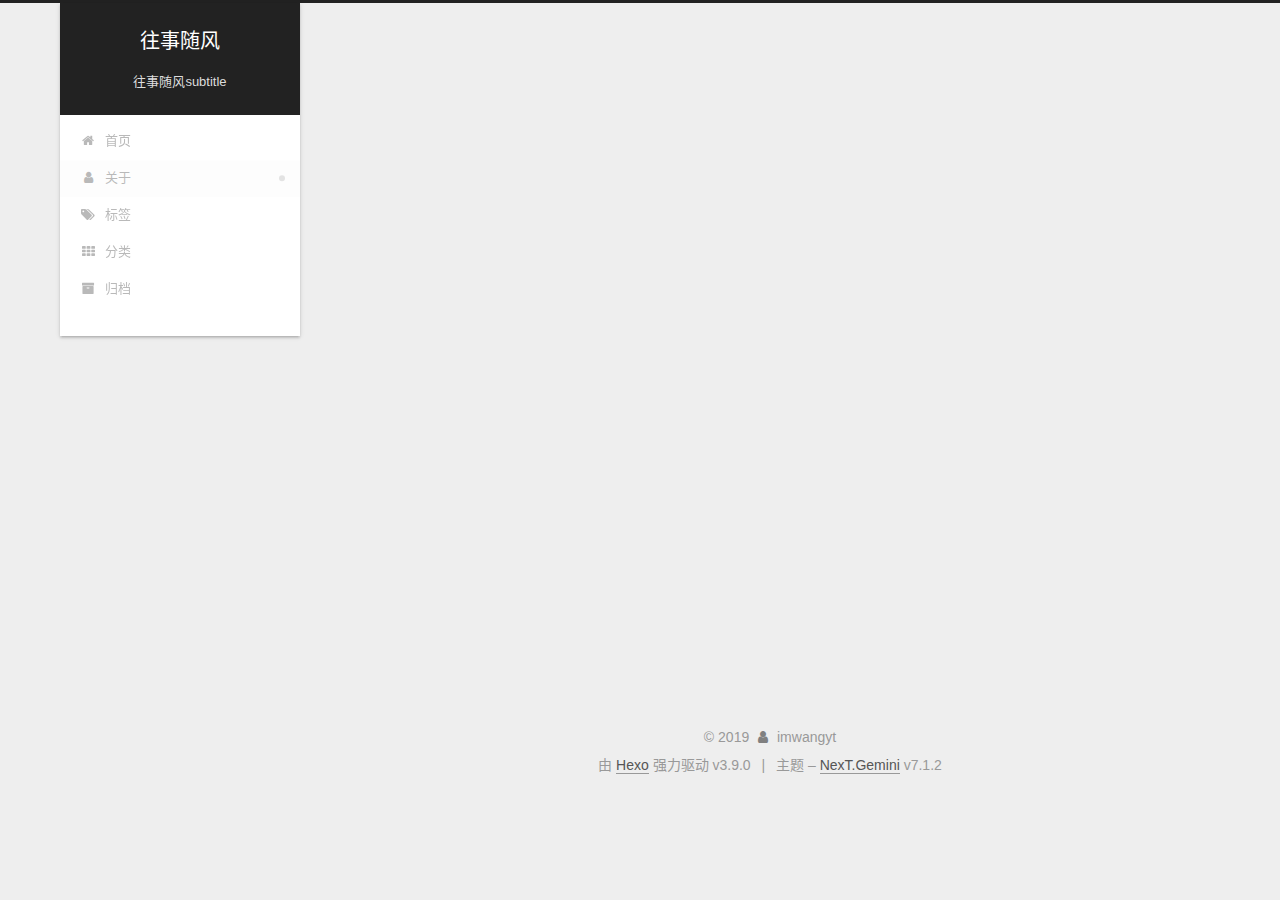
==== about/index.html @ eb9a373a "Site updated: 2019-06-21 23:38:44" ====
<!DOCTYPE html>












  


<html class="theme-next gemini use-motion" lang="zh-CN">
<head><meta name="generator" content="Hexo 3.9.0">
  <meta charset="UTF-8">
<meta http-equiv="X-UA-Compatible" content="IE=edge">
<meta name="viewport" content="width=device-width, initial-scale=1, maximum-scale=2">
<meta name="theme-color" content="#222">






















<link rel="stylesheet" href="/lib/font-awesome/css/font-awesome.min.css?v=4.7.0">

<link rel="stylesheet" href="/css/main.css?v=7.1.2">


  <link rel="apple-touch-icon" sizes="180x180" href="/images/apple-touch-icon-next.png?v=7.1.2">


  <link rel="icon" type="image/png" sizes="32x32" href="/images/favicon-32x32-next.png?v=7.1.2">


  <link rel="icon" type="image/png" sizes="16x16" href="/images/favicon-16x16-next.png?v=7.1.2">


  <link rel="mask-icon" href="/images/logo.svg?v=7.1.2" color="#222">







<script id="hexo.configurations">
  var NexT = window.NexT || {};
  var CONFIG = {
    root: '/',
    scheme: 'Gemini',
    version: '7.1.2',
    sidebar: {"position":"left","display":"post","offset":12,"onmobile":false,"dimmer":false},
    back2top: true,
    back2top_sidebar: false,
    fancybox: false,
    fastclick: false,
    lazyload: false,
    tabs: true,
    motion: {"enable":true,"async":false,"transition":{"post_block":"fadeIn","post_header":"slideDownIn","post_body":"slideDownIn","coll_header":"slideLeftIn","sidebar":"slideUpIn"}},
    algolia: {
      applicationID: '',
      apiKey: '',
      indexName: '',
      hits: {"per_page":10},
      labels: {"input_placeholder":"Search for Posts","hits_empty":"We didn't find any results for the search: ${query}","hits_stats":"${hits} results found in ${time} ms"}
    }
  };
</script>


  




  <meta name="description" content="往事随风description">
<meta name="keywords" content="往事随风keywords">
<meta property="og:type" content="website">
<meta property="og:title" content="about">
<meta property="og:url" content="https://imwangyt.github.io/about/index.html">
<meta property="og:site_name" content="往事随风">
<meta property="og:description" content="往事随风description">
<meta property="og:locale" content="zh-CN">
<meta property="og:updated_time" content="2019-06-21T15:18:09.713Z">
<meta name="twitter:card" content="summary">
<meta name="twitter:title" content="about">
<meta name="twitter:description" content="往事随风description">





  
  
  <link rel="canonical" href="https://imwangyt.github.io/about/">



<script id="page.configurations">
  CONFIG.page = {
    sidebar: "",
  };
</script>

  <title>about | 往事随风</title>
  












  <noscript>
  <style>
  .use-motion .motion-element,
  .use-motion .brand,
  .use-motion .menu-item,
  .sidebar-inner,
  .use-motion .post-block,
  .use-motion .pagination,
  .use-motion .comments,
  .use-motion .post-header,
  .use-motion .post-body,
  .use-motion .collection-title { opacity: initial; }

  .use-motion .logo,
  .use-motion .site-title,
  .use-motion .site-subtitle {
    opacity: initial;
    top: initial;
  }

  .use-motion .logo-line-before i { left: initial; }
  .use-motion .logo-line-after i { right: initial; }
  </style>
</noscript>

</head>

<body itemscope itemtype="http://schema.org/WebPage" lang="zh-CN">

  
  
    
  

  <div class="container sidebar-position-left page-post-detail">
    <div class="headband"></div>

    <header id="header" class="header" itemscope itemtype="http://schema.org/WPHeader">
      <div class="header-inner"><div class="site-brand-wrapper">
  <div class="site-meta">
    

    <div class="custom-logo-site-title">
      <a href="/" class="brand" rel="start">
        <span class="logo-line-before"><i></i></span>
        <span class="site-title">往事随风</span>
        <span class="logo-line-after"><i></i></span>
      </a>
    </div>
    
      
        <p class="site-subtitle">往事随风subtitle</p>
      
    
    
  </div>

  <div class="site-nav-toggle">
    <button aria-label="切换导航栏">
      <span class="btn-bar"></span>
      <span class="btn-bar"></span>
      <span class="btn-bar"></span>
    </button>
  </div>
</div>



<nav class="site-nav">
  
    <ul id="menu" class="menu">
      
        
        
        
          
          <li class="menu-item menu-item-home">

    
    
    
      
    

    

    <a href="/" rel="section"><i class="menu-item-icon fa fa-fw fa-home"></i> <br>首页</a>

  </li>
        
        
        
          
          <li class="menu-item menu-item-about menu-item-active">

    
    
    
      
    

    

    <a href="/about/" rel="section"><i class="menu-item-icon fa fa-fw fa-user"></i> <br>关于</a>

  </li>
        
        
        
          
          <li class="menu-item menu-item-tags">

    
    
    
      
    

    

    <a href="/tags/" rel="section"><i class="menu-item-icon fa fa-fw fa-tags"></i> <br>标签</a>

  </li>
        
        
        
          
          <li class="menu-item menu-item-categories">

    
    
    
      
    

    

    <a href="/categories/" rel="section"><i class="menu-item-icon fa fa-fw fa-th"></i> <br>分类</a>

  </li>
        
        
        
          
          <li class="menu-item menu-item-archives">

    
    
    
      
    

    

    <a href="/archives/" rel="section"><i class="menu-item-icon fa fa-fw fa-archive"></i> <br>归档</a>

  </li>

      
      
    </ul>
  

  

  
</nav>



  



</div>
    </header>

    


    <main id="main" class="main">
      <div class="main-inner">
        <div class="content-wrap">
          
            

    
    
      
      
    
      
      
    
      
      
    
      
      
    
      
      
    
    

  


          
          <div id="content" class="content">
            

  <div id="posts" class="posts-expand">
    
    
    
    <div class="post-block page">
      <header class="post-header">

<h1 class="post-title" itemprop="name headline">about

</h1>

<div class="post-meta">
  
  



</div>

</header>

      
      
      
      <div class="post-body">
        
        
          
        
      </div>
      
      
      
    </div>
    



    
    
    
  </div>


          </div>
          

  



        </div>
        
          
  
  <div class="sidebar-toggle">
    <div class="sidebar-toggle-line-wrap">
      <span class="sidebar-toggle-line sidebar-toggle-line-first"></span>
      <span class="sidebar-toggle-line sidebar-toggle-line-middle"></span>
      <span class="sidebar-toggle-line sidebar-toggle-line-last"></span>
    </div>
  </div>

  <aside id="sidebar" class="sidebar">
    <div class="sidebar-inner">

      

      

      <div class="site-overview-wrap sidebar-panel sidebar-panel-active">
        <div class="site-overview">
          <div class="site-author motion-element" itemprop="author" itemscope itemtype="http://schema.org/Person">
            
              <p class="site-author-name" itemprop="name">imwangyt</p>
              <div class="site-description motion-element" itemprop="description">往事随风description</div>
          </div>

          
            <nav class="site-state motion-element">
              
                <div class="site-state-item site-state-posts">
                
                  <a href="/archives/">
                
                    <span class="site-state-item-count">1</span>
                    <span class="site-state-item-name">日志</span>
                  </a>
                </div>
              

              
                
                
                <div class="site-state-item site-state-categories">
                  
                    
                      <a href="/categories/">
                    
                  
                    
                    
                      
                    
                    <span class="site-state-item-count">1</span>
                    <span class="site-state-item-name">分类</span>
                  </a>
                </div>
              

              
                
                
                <div class="site-state-item site-state-tags">
                  
                    
                      <a href="/tags/">
                    
                  
                    
                    
                      
                    
                    <span class="site-state-item-count">1</span>
                    <span class="site-state-item-name">标签</span>
                  </a>
                </div>
              
            </nav>
          

          

          

          

          

          
          

          
            
          
          

        </div>
      </div>

      

      

    </div>
  </aside>
  


        
      </div>
    </main>

    <footer id="footer" class="footer">
      <div class="footer-inner">
        <div class="copyright">&copy; <span itemprop="copyrightYear">2019</span>
  <span class="with-love" id="animate">
    <i class="fa fa-user"></i>
  </span>
  <span class="author" itemprop="copyrightHolder">imwangyt</span>

  

  
</div>


  <div class="powered-by">由 <a href="https://hexo.io" class="theme-link" rel="noopener" target="_blank">Hexo</a> 强力驱动 v3.9.0</div>



  <span class="post-meta-divider">|</span>



  <div class="theme-info">主题 – <a href="https://theme-next.org" class="theme-link" rel="noopener" target="_blank">NexT.Gemini</a> v7.1.2</div>




        








        
      </div>
    </footer>

    
      <div class="back-to-top">
        <i class="fa fa-arrow-up"></i>
        
      </div>
    

    

    

    
  </div>

  

<script>
  if (Object.prototype.toString.call(window.Promise) !== '[object Function]') {
    window.Promise = null;
  }
</script>


























  
  <script src="/lib/jquery/index.js?v=3.4.1"></script>

  
  <script src="/lib/velocity/velocity.min.js?v=1.2.1"></script>

  
  <script src="/lib/velocity/velocity.ui.min.js?v=1.2.1"></script>


  


  <script src="/js/utils.js?v=7.1.2"></script>

  <script src="/js/motion.js?v=7.1.2"></script>



  
  


  <script src="/js/affix.js?v=7.1.2"></script>

  <script src="/js/schemes/pisces.js?v=7.1.2"></script>




  
  <script src="/js/scrollspy.js?v=7.1.2"></script>
<script src="/js/post-details.js?v=7.1.2"></script>



  


  <script src="/js/next-boot.js?v=7.1.2"></script>


  

  

  

  


  


  




  

  

  

  

  

  

  

  

  

  

  

  

  

  

</body>
</html>
---- css/main.css ----
/* normalize.css v8.0.1 | MIT License | github.com/necolas/normalize.css */
html {
  line-height: 1.15; /* 1 */
  -webkit-text-size-adjust: 100%; /* 2 */
}
body {
  margin: 0;
}
main {
  display: block;
}
h1 {
  font-size: 2em;
  margin: 0.67em 0;
}
hr {
  box-sizing: content-box; /* 1 */
  height: 0; /* 1 */
  overflow: visible; /* 2 */
}
pre {
  font-family: monospace, monospace; /* 1 */
  font-size: 1em; /* 2 */
}
a {
  background-color: transparent;
}
abbr[title] {
  border-bottom: none; /* 1 */
  text-decoration: underline; /* 2 */
  text-decoration: underline dotted; /* 2 */
}
b,
strong {
  font-weight: bolder;
}
code,
kbd,
samp {
  font-family: monospace, monospace; /* 1 */
  font-size: 1em; /* 2 */
}
small {
  font-size: 80%;
}
sub,
sup {
  font-size: 75%;
  line-height: 0;
  position: relative;
  vertical-align: baseline;
}
sub {
  bottom: -0.25em;
}
sup {
  top: -0.5em;
}
img {
  border-style: none;
}
button,
input,
optgroup,
select,
textarea {
  font-family: inherit; /* 1 */
  font-size: 100%; /* 1 */
  line-height: 1.15; /* 1 */
  margin: 0; /* 2 */
}
button,
input {
/* 1 */
  overflow: visible;
}
button,
select {
/* 1 */
  text-transform: none;
}
button,
[type="button"],
[type="reset"],
[type="submit"] {
  -webkit-appearance: button;
}
button::-moz-focus-inner,
[type="button"]::-moz-focus-inner,
[type="reset"]::-moz-focus-inner,
[type="submit"]::-moz-focus-inner {
  border-style: none;
  padding: 0;
}
button:-moz-focusring,
[type="button"]:-moz-focusring,
[type="reset"]:-moz-focusring,
[type="submit"]:-moz-focusring {
  outline: 1px dotted ButtonText;
}
fieldset {
  padding: 0.35em 0.75em 0.625em;
}
legend {
  box-sizing: border-box; /* 1 */
  color: inherit; /* 2 */
  display: table; /* 1 */
  max-width: 100%; /* 1 */
  padding: 0; /* 3 */
  white-space: normal; /* 1 */
}
progress {
  vertical-align: baseline;
}
textarea {
  overflow: auto;
}
[type="checkbox"],
[type="radio"] {
  box-sizing: border-box; /* 1 */
  padding: 0; /* 2 */
}
[type="number"]::-webkit-inner-spin-button,
[type="number"]::-webkit-outer-spin-button {
  height: auto;
}
[type="search"] {
  -webkit-appearance: textfield; /* 1 */
  outline-offset: -2px; /* 2 */
}
[type="search"]::-webkit-search-decoration {
  -webkit-appearance: none;
}
::-webkit-file-upload-button {
  -webkit-appearance: button; /* 1 */
  font: inherit; /* 2 */
}
details {
  display: block;
}
summary {
  display: list-item;
}
template {
  display: none;
}
[hidden] {
  display: none;
}
::selection {
  background: #262a30;
  color: #fff;
}
body {
  position: relative;
  font-family: 'Lato', "PingFang SC", "Microsoft YaHei", sans-serif;
  font-size: 14px;
  line-height: 2;
  color: #555;
  background: #eee;
}
@media (max-width: 991px) {
  body {
    padding-right: 0 !important;
  }
}
@media (min-width: 1200px) {
  body {
    font-size: 16px;
  }
}
h1,
h2,
h3,
h4,
h5,
h6 {
  margin: 20px 0 15px;
  padding: 0;
  font-weight: bold;
  line-height: 1.5;
  font-family: 'Lato', "PingFang SC", "Microsoft YaHei", sans-serif;
}
h1 {
  font-size: 22px;
}
h1 code {
  font-size: 1em;
}
@media (max-width: 767px) {
  h1 {
    font-size: 18px;
  }
  h1 code {
    font-size: 1em;
  }
}
h2 {
  font-size: 20px;
}
h2 code {
  font-size: 1em;
}
@media (max-width: 767px) {
  h2 {
    font-size: 16px;
  }
  h2 code {
    font-size: 1em;
  }
}
h3 {
  font-size: 18px;
}
h3 code {
  font-size: 1em;
}
@media (max-width: 767px) {
  h3 {
    font-size: 14px;
  }
  h3 code {
    font-size: 1em;
  }
}
h4 {
  font-size: 16px;
}
h4 code {
  font-size: 1em;
}
@media (max-width: 767px) {
  h4 {
    font-size: 12px;
  }
  h4 code {
    font-size: 1em;
  }
}
h5 {
  font-size: 14px;
}
h5 code {
  font-size: 1em;
}
@media (max-width: 767px) {
  h5 {
    font-size: 10px;
  }
  h5 code {
    font-size: 1em;
  }
}
h6 {
  font-size: 12px;
}
h6 code {
  font-size: 1em;
}
@media (max-width: 767px) {
  h6 {
    font-size: 8px;
  }
  h6 code {
    font-size: 1em;
  }
}
p {
  margin: 0 0 20px 0;
}
a,
span.exturl {
  overflow-wrap: break-word;
  word-wrap: break-word;
  background-color: transparent;
  color: #555;
  text-decoration: none;
  outline: none;
  border-bottom: 1px solid #999;
  cursor: pointer;
}
a:hover,
span.exturl:hover {
  color: #222;
  border-bottom-color: #222;
}
video {
  max-width: 100%;
  display: block;
  margin-left: auto;
  margin-right: auto;
}
img {
  display: block;
  margin: auto;
  max-width: 100%;
  height: auto;
}
hr {
  margin: 40px 0;
  height: 3px;
  border: none;
  background-color: #ddd;
  background-image: repeating-linear-gradient(-45deg, #fff, #fff 4px, transparent 4px, transparent 8px);
}
blockquote {
  margin: 0;
  padding: 0 15px;
  color: #666;
  border-left: 4px solid #ddd;
}
blockquote cite::before {
  content: "-";
  padding: 0 5px;
}
dt {
  font-weight: 700;
}
dd {
  margin: 0;
  padding: 0;
}
kbd {
  border: 1px solid #ccc;
  border-radius: 0.2em;
  box-shadow: 0.1em 0.1em 0.2em rgba(0,0,0,0.1);
  background-color: #f9f9f9;
  font-family: inherit;
  background-image: linear-gradient(top, #eee, #fff, #eee);
  padding: 0.1em 0.3em;
  white-space: nowrap;
}
.text-left {
  text-align: left;
}
.text-center {
  text-align: center;
}
.text-right {
  text-align: right;
}
.text-justify {
  text-align: justify;
}
.text-nowrap {
  white-space: nowrap;
}
.text-lowercase {
  text-transform: lowercase;
}
.text-uppercase {
  text-transform: uppercase;
}
.text-capitalize {
  text-transform: capitalize;
}
.center-block {
  display: block;
  margin-left: auto;
  margin-right: auto;
}
.clearfix:before,
.clearfix:after {
  content: " ";
  display: table;
}
.clearfix:after {
  clear: both;
}
.pullquote {
  width: 45%;
}
.pullquote.left {
  float: left;
  margin-left: 5px;
  margin-right: 10px;
}
.pullquote.right {
  float: right;
  margin-left: 10px;
  margin-right: 5px;
}
.affix {
  position: fixed;
}
.translation {
  margin-top: -20px;
  font-size: 14px;
  color: #999;
}
.scrollbar-measure {
  width: 100px;
  height: 100px;
  overflow: scroll;
  position: absolute;
  top: -9999px;
}
.use-motion .motion-element {
  opacity: 0;
}
.table-container {
  margin: 20px 0;
  overflow: auto;
  -webkit-overflow-scrolling: touch;
}
.highlight .table-container {
  margin: 0px;
}
table {
  width: 100%;
  border-collapse: collapse;
  border-spacing: 0;
  font-size: 14px;
}
table > tbody > tr:nth-of-type(odd) {
  background-color: #f9f9f9;
}
table > tbody > tr:hover {
  background-color: #f5f5f5;
}
caption,
th,
td {
  padding: 8px;
  text-align: left;
  vertical-align: middle;
  font-weight: normal;
}
th,
td {
  border: 1px solid #ddd;
  border-bottom: 3px solid #ddd;
}
th {
  padding-bottom: 10px;
  font-weight: 700;
}
td {
  border-bottom-width: 1px;
}
html,
body {
  height: 100%;
}
.container {
  position: relative;
}
.header-inner {
  margin: 0 auto;
  padding: 100px 0 70px;
  width: calc(100% - 20px);
}
@media (min-width: 1200px) {
  .container .header-inner {
    width: 1160px;
  }
}
@media (min-width: 1600px) {
  .container .header-inner {
    width: 73%;
  }
}
.main-inner {
  margin: 0 auto;
  width: calc(100% - 20px);
}
@media (min-width: 1200px) {
  .container .main-inner {
    width: 1160px;
  }
}
@media (min-width: 1600px) {
  .container .main-inner {
    width: 73%;
  }
}
.footer {
  padding: 20px 0;
}
.footer-inner {
  box-sizing: border-box;
  margin: 0px auto;
  width: calc(100% - 20px);
}
@media (min-width: 1200px) {
  .container .footer-inner {
    width: 1160px;
  }
}
@media (min-width: 1600px) {
  .container .footer-inner {
    width: 73%;
  }
}
pre,
.highlight {
  overflow: auto;
  margin: 20px 0;
  padding: 0;
  font-size: 14px;
  color: #4d4d4c;
  background: #f7f7f7;
  line-height: 1.6;
}
pre,
code {
  font-family: consolas, Menlo, "PingFang SC", "Microsoft YaHei", monospace;
}
code {
  overflow-wrap: break-word;
  word-wrap: break-word;
  padding: 2px 4px;
  color: #555;
  background: #eee;
  border-radius: 3px;
  font-size: 14px;
}
pre {
  padding: 10px;
}
pre code {
  padding: 0;
  color: #4d4d4c;
  background: none;
  text-shadow: none;
}
.highlight {
  border-radius: 1px;
}
.highlight pre {
  border: none;
  margin: 0;
  padding: 10px 0;
}
.highlight table {
  margin: 0;
  width: auto;
  border: none;
}
.highlight td {
  border: none;
  padding: 0;
}
.highlight figcaption {
  font-size: 1em;
  color: #4d4d4c;
  line-height: 1em;
  margin-bottom: 1em;
  margin: 0em;
  padding: 0.5em;
  background: #eee;
  border-bottom: 1px solid #e9e9e9;
}
.highlight figcaption:before,
.highlight figcaption:after {
  content: " ";
  display: table;
}
.highlight figcaption:after {
  clear: both;
}
.highlight figcaption a {
  float: right;
  color: #4d4d4c;
}
.highlight figcaption a:hover {
  border-bottom-color: #4d4d4c;
}
.highlight .gutter pre {
  padding-left: 10px;
  padding-right: 10px;
  color: #869194;
  text-align: right;
  background-color: #eff2f3;
}
.highlight .code pre {
  width: 100%;
  padding-left: 10px;
  padding-right: 10px;
  background-color: #f7f7f7;
}
.highlight .line {
  height: 20px;
}
.gutter {
  -webkit-user-select: none;
  -moz-user-select: none;
  -ms-user-select: none;
  user-select: none;
}
.gist table {
  width: auto;
}
.gist table td {
  border: none;
}
pre .deletion {
  background: #fdd;
}
pre .addition {
  background: #dfd;
}
pre .meta {
  color: #8959a8;
}
pre .comment {
  color: #8e908c;
}
pre .variable,
pre .attribute,
pre .tag,
pre .name,
pre .regexp,
pre .ruby .constant,
pre .xml .tag .title,
pre .xml .pi,
pre .xml .doctype,
pre .html .doctype,
pre .css .id,
pre .css .class,
pre .css .pseudo {
  color: #c82829;
}
pre .number,
pre .preprocessor,
pre .built_in,
pre .builtin-name,
pre .literal,
pre .params,
pre .constant,
pre .command {
  color: #f5871f;
}
pre .ruby .class .title,
pre .css .rules .attribute,
pre .string,
pre .symbol,
pre .value,
pre .inheritance,
pre .header,
pre .ruby .symbol,
pre .xml .cdata,
pre .special,
pre .formula {
  color: #718c00;
}
pre .title,
pre .css .hexcolor {
  color: #3e999f;
}
pre .function,
pre .python .decorator,
pre .python .title,
pre .ruby .function .title,
pre .ruby .title .keyword,
pre .perl .sub,
pre .javascript .title,
pre .coffeescript .title {
  color: #4271ae;
}
pre .keyword,
pre .javascript .function {
  color: #8959a8;
}
.posts-expand .post-body img.full-image {
  border: none;
}
.blockquote-center,
.page-home .post-type-quote blockquote,
.page-post-detail .post-type-quote blockquote {
  position: relative;
  margin: 40px 0;
  padding: 0;
  border-left: none;
  text-align: center;
}
.blockquote-center::before,
.page-home .post-type-quote blockquote::before,
.page-post-detail .post-type-quote blockquote::before,
.blockquote-center::after,
.page-home .post-type-quote blockquote::after,
.page-post-detail .post-type-quote blockquote::after {
  position: absolute;
  content: ' ';
  display: block;
  width: 100%;
  height: 24px;
  opacity: 0.2;
  background-repeat: no-repeat;
  background-position: 0 -6px;
  background-size: 22px 22px;
}
.blockquote-center::before,
.page-home .post-type-quote blockquote::before,
.page-post-detail .post-type-quote blockquote::before {
  top: -20px;
  background-image: url("../images/quote-l.svg");
  border-top: 1px solid #ccc;
}
.blockquote-center::after,
.page-home .post-type-quote blockquote::after,
.page-post-detail .post-type-quote blockquote::after {
  bottom: -20px;
  background-image: url("../images/quote-r.svg");
  border-bottom: 1px solid #ccc;
  background-position: 100% 8px;
}
.blockquote-center p,
.page-home .post-type-quote blockquote p,
.page-post-detail .post-type-quote blockquote p,
.blockquote-center div,
.page-home .post-type-quote blockquote div,
.page-post-detail .post-type-quote blockquote div {
  text-align: center;
}
.post .post-body .group-picture img {
  box-sizing: border-box;
  padding: 0 3px;
  border: none;
}
.post .group-picture-row {
  overflow: hidden;
  margin-top: 6px;
}
.post .group-picture-row:first-child {
  margin-top: 0;
}
.post .group-picture-column {
  float: left;
}
.page-post-detail .post-body .group-picture-column {
  float: none;
  margin-top: 10px;
  width: auto !important;
}
.page-post-detail .post-body .group-picture-column img {
  margin: 0 auto;
}
.page-archive .group-picture-container {
  overflow: hidden;
}
.page-archive .group-picture-row {
  float: left;
}
.page-archive .group-picture-row:first-child {
  margin-top: 6px;
}
.page-archive .group-picture-column {
  max-width: 150px;
  max-height: 150px;
}
.post-body .label {
  display: inline;
  padding: 0 2px;
}
.post-body .label.default {
  background-color: #f0f0f0;
}
.post-body .label.primary {
  background-color: #efe6f7;
}
.post-body .label.info {
  background-color: #e5f2f8;
}
.post-body .label.success {
  background-color: #e7f4e9;
}
.post-body .label.warning {
  background-color: #fcf6e1;
}
.post-body .label.danger {
  background-color: #fae8eb;
}
.post-body .note {
  position: relative;
  padding: 15px;
  margin-bottom: 20px;
  border: 1px solid #eee;
  border-left-width: 5px;
  border-radius: 3px;
}
.post-body .note h2,
.post-body .note h3,
.post-body .note h4,
.post-body .note h5,
.post-body .note h6 {
  margin-top: 0;
  margin-bottom: 0;
  border-bottom: initial;
  padding-top: 0 !important;
}
.post-body .note p:first-child,
.post-body .note ul:first-child,
.post-body .note ol:first-child,
.post-body .note table:first-child,
.post-body .note pre:first-child,
.post-body .note blockquote:first-child {
  margin-top: 0;
}
.post-body .note p:last-child,
.post-body .note ul:last-child,
.post-body .note ol:last-child,
.post-body .note table:last-child,
.post-body .note pre:last-child,
.post-body .note blockquote:last-child {
  margin-bottom: 0;
}
.post-body .note.default {
  border-left-color: #777;
}
.post-body .note.default h2,
.post-body .note.default h3,
.post-body .note.default h4,
.post-body .note.default h5,
.post-body .note.default h6 {
  color: #777;
}
.post-body .note.primary {
  border-left-color: #6f42c1;
}
.post-body .note.primary h2,
.post-body .note.primary h3,
.post-body .note.primary h4,
.post-body .note.primary h5,
.post-body .note.primary h6 {
  color: #6f42c1;
}
.post-body .note.info {
  border-left-color: #428bca;
}
.post-body .note.info h2,
.post-body .note.info h3,
.post-body .note.info h4,
.post-body .note.info h5,
.post-body .note.info h6 {
  color: #428bca;
}
.post-body .note.success {
  border-left-color: #5cb85c;
}
.post-body .note.success h2,
.post-body .note.success h3,
.post-body .note.success h4,
.post-body .note.success h5,
.post-body .note.success h6 {
  color: #5cb85c;
}
.post-body .note.warning {
  border-left-color: #f0ad4e;
}
.post-body .note.warning h2,
.post-body .note.warning h3,
.post-body .note.warning h4,
.post-body .note.warning h5,
.post-body .note.warning h6 {
  color: #f0ad4e;
}
.post-body .note.danger {
  border-left-color: #d9534f;
}
.post-body .note.danger h2,
.post-body .note.danger h3,
.post-body .note.danger h4,
.post-body .note.danger h5,
.post-body .note.danger h6 {
  color: #d9534f;
}
.post-body .tabs {
  position: relative;
  display: block;
  margin-bottom: 20px;
  padding-top: 10px;
}
.post-body .tabs ul.nav-tabs {
  margin: 0;
  padding: 0;
  display: flex;
  flex-wrap: wrap;
  margin-bottom: -1px;
}
@media (max-width: 413px) {
  .post-body .tabs ul.nav-tabs {
    display: block;
    margin-bottom: 5px;
  }
}
.post-body .tabs ul.nav-tabs li.tab {
  flex-grow: 1;
  list-style-type: none;
  border-top: 3px solid transparent;
  border-right: 1px solid transparent;
  border-bottom: 1px solid #ddd;
  border-left: 1px solid transparent;
}
@media (max-width: 413px) {
  .post-body .tabs ul.nav-tabs li.tab {
    border-top: 1px solid transparent;
    border-right: 1px solid transparent;
    border-bottom: 1px solid transparent;
    border-left: 3px solid transparent;
  }
}
.post-body .tabs ul.nav-tabs li.tab a {
  text-align: center;
  outline: 0;
  border-bottom: initial;
  display: block;
  line-height: 1.8em;
  padding: 0.25em 0.75em;
  transition-duration: 0.2s;
  transition-timing-function: ease-out;
  transition-delay: 0s;
}
.post-body .tabs ul.nav-tabs li.tab a i {
  width: 1.285714285714286em;
}
.post-body .tabs ul.nav-tabs li.tab.active {
  border-top: 3px solid #fc6423;
  border-right: 1px solid #ddd;
  border-bottom: 1px solid transparent;
  border-left: 1px solid #ddd;
}
@media (max-width: 413px) {
  .post-body .tabs ul.nav-tabs li.tab.active {
    border-top: 1px solid #ddd;
    border-right: 1px solid #ddd;
    border-bottom: 1px solid #ddd;
    border-left: 3px solid #fc6423;
  }
}
.post-body .tabs ul.nav-tabs li.tab.active a {
  cursor: default;
  color: #555;
}
.post-body .tabs .tab-content .tab-pane {
  border: 1px solid #ddd;
  padding: 20px 20px 0 20px;
}
.post-body .tabs .tab-content .tab-pane:not(.active) {
  display: none;
}
.post-body .tabs .tab-content .tab-pane.active {
  display: block;
}
.btn {
  display: inline-block;
  padding: 0 20px;
  font-size: 14px;
  color: #555;
  background: #fff;
  border: 2px solid #555;
  text-decoration: none;
  border-radius: 2px;
  transition-property: background-color;
  transition-duration: 0.2s;
  transition-timing-function: ease-in-out;
  transition-delay: 0s;
  line-height: 2;
}
.btn:hover {
  border-color: #222;
  color: #fff;
  background: #222;
}
.btn +.btn {
  margin: 0 0 8px 8px;
}
.btn .fa-fw {
  width: 1.285714285714286em;
  text-align: left;
}
.btn-bar {
  display: block;
  width: 22px;
  height: 2px;
  background: #555;
  border-radius: 1px;
}
.btn-bar+.btn-bar {
  margin-top: 4px;
}
.pagination {
  margin: 120px 0 40px;
  text-align: center;
  border-top: 1px solid #eee;
}
.page-number-basic,
.pagination .prev,
.pagination .next,
.pagination .page-number,
.pagination .space {
  display: inline-block;
  position: relative;
  top: -1px;
  margin: 0 10px;
  padding: 0 11px;
}
@media (max-width: 767px) {
  .page-number-basic,
  .pagination .prev,
  .pagination .next,
  .pagination .page-number,
  .pagination .space {
    margin: 0 5px;
  }
}
.pagination .prev,
.pagination .next,
.pagination .page-number {
  border-bottom: 0;
  border-top: 1px solid #eee;
  transition-property: border-color;
  transition-duration: 0.2s;
  transition-timing-function: ease-in-out;
  transition-delay: 0s;
}
.pagination .prev:hover,
.pagination .next:hover,
.pagination .page-number:hover {
  border-top-color: #222;
}
.pagination .space {
  padding: 0;
  margin: 0;
}
.pagination .prev {
  margin-left: 0;
}
.pagination .next {
  margin-right: 0;
}
.pagination .page-number.current {
  color: #fff;
  background: #ccc;
  border-top-color: #ccc;
}
@media (max-width: 767px) {
  .pagination {
    border-top: none;
  }
  .pagination .prev,
  .pagination .next,
  .pagination .page-number {
    margin-bottom: 10px;
    border-top: 0;
    border-bottom: 1px solid #eee;
    padding: 0 10px;
  }
  .pagination .prev:hover,
  .pagination .next:hover,
  .pagination .page-number:hover {
    border-bottom-color: #222;
  }
}
.comments {
  margin: 60px 20px 0;
}
.back-to-top {
  box-sizing: border-box;
  position: fixed;
  bottom: -100px;
  right: 30px;
  z-index: 1050;
  padding: 0 6px;
  width: 24px;
  background: #222;
  font-size: 12px;
  opacity: 0.6;
  color: #fff;
  cursor: pointer;
  text-align: center;
  transition-property: bottom;
  transition-duration: 0.2s;
  transition-timing-function: ease-in-out;
  transition-delay: 0s;
}
.back-to-top.back-to-top-on {
  bottom: 30px;
}
@media (max-width: 991px) {
  .back-to-top {
    opacity: 0.8;
    right: 20px;
  }
}
.header {
  background: transparent;
}
.header-inner {
  position: relative;
}
.headband {
  height: 3px;
  background: #222;
}
.site-meta {
  margin: 0;
  text-align: center;
}
@media (max-width: 767px) {
  .site-meta {
    text-align: center;
  }
}
.brand {
  position: relative;
  display: inline-block;
  padding: 0 40px;
  color: #fff;
  background: #222;
  border-bottom: none;
}
.brand:hover {
  color: #fff;
}
.logo {
  display: inline-block;
  margin-right: 5px;
  line-height: 36px;
  vertical-align: top;
}
.site-title {
  display: inline-block;
  vertical-align: top;
  line-height: 36px;
  font-size: 20px;
  font-weight: normal;
  font-family: 'Lato', "PingFang SC", "Microsoft YaHei", sans-serif;
}
.site-subtitle {
  margin-top: 10px;
  font-size: 13px;
  color: #ddd;
}
.use-motion .brand {
  opacity: 0;
}
.use-motion .logo,
.use-motion .site-title,
.use-motion .site-subtitle,
.use-motion .custom-logo-image {
  opacity: 0;
  position: relative;
  top: -10px;
}
.site-nav-toggle {
  display: none;
  position: absolute;
  top: 10px;
  left: 10px;
}
@media (max-width: 767px) {
  .site-nav-toggle {
    display: block;
  }
}
.site-nav-toggle button {
  margin-top: 2px;
  padding: 9px 10px;
  background: transparent;
  border: none;
}
@media (max-width: 767px) {
  .site-nav {
    display: none;
    margin: 0 -10px;
    padding: 0 10px;
    clear: both;
    border-top: 1px solid #ddd;
  }
}
@media (min-width: 768px) and (max-width: 991px) {
  .site-nav {
    display: block !important;
  }
}
@media (min-width: 992px) {
  .site-nav {
    display: block !important;
  }
}
.menu {
  margin-top: 20px;
  padding-left: 0;
  text-align: center;
}
.menu .menu-item {
  display: inline-block;
  margin: 0 10px;
  list-style: none;
}
@media (max-width: 767px) {
  .menu .menu-item {
    margin-top: 10px;
  }
}
.menu .menu-item a,
.menu .menu-item span.exturl {
  display: block;
  font-size: 13px;
  line-height: inherit;
  border-bottom: 1px solid transparent;
  transition-property: border-color;
  transition-duration: 0.2s;
  transition-timing-function: ease-in-out;
  transition-delay: 0s;
}
.menu .menu-item a:hover,
.menu .menu-item span.exturl:hover {
  border-bottom-color: #222;
}
.menu .menu-item .fa {
  margin-right: 5px;
}
.use-motion .menu-item {
  opacity: 0;
}
.post-body {
  overflow-wrap: break-word;
  word-wrap: break-word;
  font-family: 'Lato', "PingFang SC", "Microsoft YaHei", sans-serif;
}
.post-body span.exturl .fa {
  font-size: 14px;
  margin-left: 4px;
}
.post-body .fancybox img {
  display: block !important;
  margin: 0 auto;
  cursor: pointer;
  cursor: zoom-in;
}
.post-body .image-caption,
.post-body .figure .caption {
  margin: -20px auto 15px;
  text-align: center;
  font-size: 14px;
  color: #999;
  font-weight: bold;
  line-height: 1;
}
.post-sticky-flag {
  display: inline-block;
  font-size: 16px;
  transform: rotate(30deg);
}
.use-motion .post-block,
.use-motion .pagination,
.use-motion .comments {
  opacity: 0;
}
.use-motion .post-header {
  opacity: 0;
}
.use-motion .post-body {
  opacity: 0;
}
.use-motion .collection-title {
  opacity: 0;
}
.posts-expand {
  padding-top: 40px;
}
@media (max-width: 767px) {
  .posts-expand {
    margin: 0 20px;
  }
  .post-body pre .gutter pre {
    padding-right: 10px;
  }
  .post-body .highlight {
    margin-left: 0px;
    margin-right: 0px;
    padding: 0;
  }
  .post-body .highlight .gutter pre {
    padding-right: 10px;
  }
}
@media (min-width: 992px) {
  .posts-expand .post-body {
    text-align: justify;
  }
}
@media (max-width: 991px) {
  .posts-expand .post-body {
    text-align: justify;
  }
}
.posts-expand .post-body h2,
.posts-expand .post-body h3,
.posts-expand .post-body h4,
.posts-expand .post-body h5,
.posts-expand .post-body h6 {
  padding-top: 10px;
}
.posts-expand .post-body h2 .header-anchor,
.posts-expand .post-body h3 .header-anchor,
.posts-expand .post-body h4 .header-anchor,
.posts-expand .post-body h5 .header-anchor,
.posts-expand .post-body h6 .header-anchor {
  float: right;
  margin-left: 10px;
  color: #ccc;
  border-bottom-style: none;
  visibility: hidden;
}
.posts-expand .post-body h2 .header-anchor:hover,
.posts-expand .post-body h3 .header-anchor:hover,
.posts-expand .post-body h4 .header-anchor:hover,
.posts-expand .post-body h5 .header-anchor:hover,
.posts-expand .post-body h6 .header-anchor:hover {
  color: inherit;
}
.posts-expand .post-body h2:hover .header-anchor,
.posts-expand .post-body h3:hover .header-anchor,
.posts-expand .post-body h4:hover .header-anchor,
.posts-expand .post-body h5:hover .header-anchor,
.posts-expand .post-body h6:hover .header-anchor {
  visibility: visible;
}
.posts-expand .post-body img {
  box-sizing: border-box;
  margin: 0 auto 25px;
  padding: 3px;
  border: 1px solid #ddd;
}
@media (max-width: 767px) {
  .posts-collapse {
    margin: 0 20px;
  }
  .posts-collapse .post-title,
  .posts-collapse .post-meta {
    display: block;
    width: auto;
    text-align: left;
  }
}
.posts-collapse {
  position: relative;
  z-index: 1010;
  margin-left: 55px;
}
.posts-collapse::after {
  content: " ";
  position: absolute;
  top: 20px;
  left: 0;
  margin-left: -2px;
  width: 4px;
  height: 100%;
  background: #f5f5f5;
  z-index: -1;
}
@media (max-width: 767px) {
  .posts-collapse {
    margin: 0 20px;
  }
}
.posts-collapse .collection-title {
  position: relative;
  margin: 60px 0;
}
.posts-collapse .collection-title h1,
.posts-collapse .collection-title h2 {
  margin-left: 20px;
}
.posts-collapse .collection-title small {
  color: #bbb;
  margin-left: 5px;
}
.posts-collapse .collection-title::before {
  content: " ";
  position: absolute;
  left: 0;
  top: 50%;
  margin-left: -4px;
  margin-top: -4px;
  width: 8px;
  height: 8px;
  background: #bbb;
  border-radius: 50%;
}
.posts-collapse .post {
  margin: 30px 0;
}
.posts-collapse .post-header {
  position: relative;
  transition-duration: 0.2s;
  transition-timing-function: ease-in-out;
  transition-delay: 0s;
  transition-property: border;
  border-bottom: 1px dashed #ccc;
}
.posts-collapse .post-header::before {
  content: " ";
  position: absolute;
  left: 0;
  top: 12px;
  width: 6px;
  height: 6px;
  margin-left: -4px;
  background: #bbb;
  border-radius: 50%;
  border: 1px solid #fff;
  transition-duration: 0.2s;
  transition-timing-function: ease-in-out;
  transition-delay: 0s;
  transition-property: background;
}
.posts-collapse .post-header:hover {
  border-bottom-color: #666;
}
.posts-collapse .post-header:hover::before {
  background: #222;
}
.posts-collapse .post-meta {
  position: absolute;
  font-size: 12px;
  left: 20px;
  top: 5px;
}
.posts-collapse .post-comments-count {
  display: none;
}
.posts-collapse .post-title {
  margin-left: 60px;
  font-size: 16px;
  font-weight: normal;
  line-height: inherit;
}
.posts-collapse .post-title::after {
  margin-left: 3px;
  opacity: 0.6;
}
.posts-collapse .post-title a,
.posts-collapse .post-title span.exturl {
  color: #666;
  border-bottom: none;
}
.page-home .post-type-quote .post-header,
.page-post-detail .post-type-quote .post-header,
.page-home .post-type-quote .post-tags,
.page-post-detail .post-type-quote .post-tags {
  display: none;
}
.posts-expand .post-title {
  overflow-wrap: break-word;
  word-wrap: break-word;
  text-align: center;
  font-weight: 400;
}
.posts-expand .post-title-link {
  display: inline-block;
  position: relative;
  color: #555;
  border-bottom: none;
  line-height: 1.2;
  vertical-align: top;
}
.posts-expand .post-title-link::before {
  content: "";
  position: absolute;
  width: 100%;
  height: 2px;
  bottom: 0;
  left: 0;
  background-color: #000;
  visibility: hidden;
  transform: scaleX(0);
  transition-duration: 0.2s;
  transition-timing-function: ease-in-out;
  transition-delay: 0s;
}
.posts-expand .post-title-link:hover::before {
  visibility: visible;
  transform: scaleX(1);
}
.posts-expand .post-title-link .fa {
  font-size: 20px;
  margin-left: 5px;
}
.posts-expand .post-meta {
  margin: 3px 0 60px 0;
  color: #999;
  font-family: 'Lato', "PingFang SC", "Microsoft YaHei", sans-serif;
  font-size: 12px;
  text-align: center;
}
.posts-expand .post-meta .post-category-list {
  display: inline-block;
  margin: 0;
  padding: 3px;
}
.posts-expand .post-meta .post-category-list-link {
  color: #999;
}
.posts-expand .post-meta .post-description {
  font-size: 14px;
  margin-top: 2px;
}
.posts-expand .post-meta time {
  border-bottom: 1px dashed #999;
  cursor: help;
}
.post-meta-divider {
  margin: 0 0.5em;
}
.post-meta-item-icon {
  margin-right: 3px;
}
@media (min-width: 768px) and (max-width: 991px) {
  .post-meta-item-icon {
    display: inline-block;
  }
}
@media (max-width: 767px) {
  .post-meta-item-icon {
    display: inline-block;
  }
}
@media (min-width: 768px) and (max-width: 991px) {
  .post-meta-item-text {
    display: none;
  }
}
@media (max-width: 767px) {
  .post-meta-item-text {
    display: none;
  }
}
.post-button {
  margin-top: 40px;
}
.posts-expand .post-tags {
  margin-top: 40px;
  text-align: center;
}
.posts-expand .post-tags a {
  display: inline-block;
  margin-right: 10px;
  font-size: 13px;
}
.post-nav {
  display: table;
  margin-top: 15px;
  width: 100%;
  border-top: 1px solid #eee;
}
.post-nav-divider {
  display: table-cell;
  width: 10%;
}
.post-nav-item {
  display: table-cell;
  padding: 10px 0 0 0;
  width: 45%;
  vertical-align: top;
}
.post-nav-item a {
  position: relative;
  display: block;
  line-height: 25px;
  font-size: 14px;
  color: #555;
  border-bottom: none;
}
.post-nav-item a:hover {
  color: #222;
  border-bottom: none;
}
.post-nav-item a:active {
  top: 2px;
}
.post-nav-item .fa {
  font-size: 12px;
  margin-right: 5px;
}
.post-nav-next a {
  padding-left: 5px;
}
.post-nav-prev {
  text-align: right;
}
.post-nav-prev a {
  padding-right: 5px;
}
.post-nav-prev .fa {
  margin-left: 5px;
}
.posts-expand .post-eof {
  margin: 80px auto 60px;
  width: 8%;
  height: 1px;
  background: #ccc;
  text-align: center;
}
.post:last-child .post-eof {
  display: none;
}
.post-gallery {
  display: table;
  table-layout: fixed;
  width: 100%;
  border-collapse: separate;
}
.post-gallery-row {
  display: table-row;
}
.post-gallery .post-gallery-img {
  display: table-cell;
  text-align: center;
  vertical-align: middle;
  border: none;
}
.post-gallery .post-gallery-img img {
  max-width: 100%;
  max-height: 100%;
  border: none;
}
.fancybox-close,
.fancybox-close:hover {
  border: none;
}
.rtl.post-body p,
.rtl.post-body a,
.rtl.post-body h1,
.rtl.post-body h2,
.rtl.post-body h3,
.rtl.post-body h4,
.rtl.post-body h5,
.rtl.post-body h6,
.rtl.post-body li,
.rtl.post-body ul,
.rtl.post-body ol {
  direction: rtl;
  font-family: UKIJ Ekran;
}
.rtl.post-title {
  font-family: UKIJ Ekran;
}
.sidebar {
  position: fixed;
  right: 0;
  top: 0;
  bottom: 0;
  width: 0;
  z-index: 1040;
  box-shadow: inset 0 2px 6px #000;
  background: #222;
}
.sidebar a,
.sidebar span.exturl {
  color: #999;
  border-bottom-color: #555;
}
.sidebar a:hover,
.sidebar span.exturl:hover {
  color: #eee;
  border-bottom-color: #eee;
}
@media (max-width: 991px) {
  .sidebar {
    display: none;
  }
}
.sidebar-inner {
  position: relative;
  padding: 20px 10px;
  color: #999;
  text-align: center;
}
.site-overview-wrap {
  overflow: hidden;
}
.site-overview {
  overflow-y: auto;
  overflow-x: hidden;
}
.cc-license {
  margin-top: 10px;
  text-align: center;
}
.cc-license .cc-opacity {
  opacity: 0.7;
  border-bottom: none;
}
.cc-license .cc-opacity:hover {
  opacity: 0.9;
}
.cc-license img {
  display: inline-block;
}
.sidebar-toggle {
  position: fixed;
  right: 30px;
  bottom: 45px;
  width: 14px;
  height: 14px;
  padding: 5px;
  background: #222;
  line-height: 0;
  z-index: 1050;
  cursor: pointer;
}
@media (max-width: 991px) {
  .sidebar-toggle {
    opacity: 0.8;
    right: 20px;
    display: none;
  }
}
.sidebar-toggle-line {
  position: relative;
  display: inline-block;
  vertical-align: top;
  height: 2px;
  width: 100%;
  background: #fff;
  margin-top: 3px;
}
.sidebar-toggle-line:first-child {
  margin-top: 0;
}
.site-author-image {
  display: block;
  margin: 0 auto;
  padding: 2px;
  max-width: 120px;
  height: auto;
  border: 1px solid #eee;
  opacity: 1;
}
.site-author-name {
  margin: 0;
  text-align: center;
  color: #222;
  font-weight: 600;
}
.site-description {
  margin-top: 0;
  text-align: center;
  font-size: 13px;
  color: #999;
}
.links-of-author {
  margin-top: 20px;
}
.links-of-author a,
.links-of-author span.exturl {
  display: inline-block;
  vertical-align: middle;
  margin-right: 10px;
  margin-bottom: 10px;
  border-bottom-color: #555;
  font-size: 13px;
}
.links-of-author a:before,
.links-of-author span.exturl:before {
  display: inline-block;
  vertical-align: middle;
  margin-right: 3px;
  content: " ";
  width: 4px;
  height: 4px;
  border-radius: 50%;
  background: #c9dd3b;
}
.feed-link,
.chat {
  margin-top: 10px;
}
.feed-link a,
.chat a {
  display: inline-block;
  padding: 0 15px;
  color: #fc6423;
  border: 1px solid #fc6423 !important;
  border-radius: 4px;
}
.feed-link a i,
.chat a i {
  color: #fc6423;
  font-size: 14px;
}
.feed-link a:hover,
.chat a:hover {
  color: #fff;
  background: #fc6423;
}
.feed-link a:hover i,
.chat a:hover i {
  color: #fff;
}
.links-of-blogroll {
  margin-top: 10px;
  font-size: 13px;
}
.links-of-blogroll-title {
  margin-top: 0;
  font-size: 14px;
  font-weight: 600;
}
.links-of-blogroll-list {
  margin: 0;
  padding: 0;
  list-style: none;
}
.links-of-blogroll-item {
  padding: 2px 10px;
}
.links-of-blogroll-item a,
.links-of-blogroll-item span.exturl {
  max-width: 280px;
  box-sizing: border-box;
  display: inline-block;
  overflow: hidden;
  white-space: nowrap;
  text-overflow: ellipsis;
}
.sidebar-nav {
  margin: 0 0 20px;
  padding-left: 0;
}
.sidebar-nav li {
  display: inline-block;
  cursor: pointer;
  border-bottom: 1px solid transparent;
  font-size: 14px;
  color: #555;
}
.sidebar-nav li:hover {
  color: #fc6423;
}
.page-post-detail .sidebar-nav-toc {
  padding: 0 5px;
}
.page-post-detail .sidebar-nav-overview {
  margin-left: 10px;
}
.sidebar-nav .sidebar-nav-active {
  color: #fc6423;
  border-bottom-color: #fc6423;
}
.sidebar-nav .sidebar-nav-active:hover {
  color: #fc6423;
}
.sidebar-panel {
  display: none;
}
.sidebar-panel-active {
  display: block;
}
.site-state {
  display: flex;
  justify-content: center;
  overflow: hidden;
  line-height: 1.4;
  white-space: nowrap;
  text-align: center;
  margin-top: 10px;
}
.site-state-item {
  padding: 0 15px;
  border-left: 1px solid #eee;
}
.site-state-item:first-child {
  border-left: none;
}
.site-state-item a {
  border-bottom: none;
}
.site-state-item-count {
  display: block;
  text-align: center;
  color: inherit;
  font-weight: 600;
  font-size: 16px;
}
.site-state-item-name {
  font-size: 13px;
  color: #999;
}
.post-toc-empty {
  font-size: 14px;
  color: #666;
}
.post-toc-wrap {
  overflow: hidden;
}
.post-toc {
  overflow: auto;
}
.post-toc ol {
  margin: 0;
  padding: 0 2px 5px 10px;
  text-align: left;
  list-style: none;
  font-size: 14px;
}
.post-toc ol > ol {
  padding-left: 0;
}
.post-toc ol a {
  transition-duration: 0.2s;
  transition-timing-function: ease-in-out;
  transition-delay: 0s;
  transition-property: all;
  color: #666;
  border-bottom-color: #ccc;
}
.post-toc ol a:hover {
  color: #000;
  border-bottom-color: #000;
}
.post-toc .nav-item {
  overflow: hidden;
  text-overflow: ellipsis;
  white-space: nowrap;
  line-height: 1.8;
}
.post-toc .nav .nav-child {
  display: none;
}
.post-toc .nav .active > .nav-child {
  display: block;
}
.post-toc .nav .active-current > .nav-child {
  display: block;
}
.post-toc .nav .active-current > .nav-child > .nav-item {
  display: block;
}
.post-toc .nav .active > a {
  color: #fc6423;
  border-bottom-color: #fc6423;
}
.post-toc .nav .active-current > a {
  color: #fc6423;
}
.post-toc .nav .active-current > a:hover {
  color: #fc6423;
}
.footer {
  font-size: 14px;
  color: #999;
}
.footer img {
  border: none;
}
.footer-inner {
  text-align: center;
}
.with-love {
  display: inline-block;
  margin: 0 5px;
  color: #808080;
}
.powered-by,
.theme-info {
  display: inline-block;
}
@-moz-keyframes iconAnimate {
  0%, 100% {
    transform: scale(1);
  }
  10%, 30% {
    transform: scale(0.9);
  }
  20%, 40%, 60%, 80% {
    transform: scale(1.1);
  }
  50%, 70% {
    transform: scale(1.1);
  }
}
@-webkit-keyframes iconAnimate {
  0%, 100% {
    transform: scale(1);
  }
  10%, 30% {
    transform: scale(0.9);
  }
  20%, 40%, 60%, 80% {
    transform: scale(1.1);
  }
  50%, 70% {
    transform: scale(1.1);
  }
}
@-o-keyframes iconAnimate {
  0%, 100% {
    transform: scale(1);
  }
  10%, 30% {
    transform: scale(0.9);
  }
  20%, 40%, 60%, 80% {
    transform: scale(1.1);
  }
  50%, 70% {
    transform: scale(1.1);
  }
}
@keyframes iconAnimate {
  0%, 100% {
    transform: scale(1);
  }
  10%, 30% {
    transform: scale(0.9);
  }
  20%, 40%, 60%, 80% {
    transform: scale(1.1);
  }
  50%, 70% {
    transform: scale(1.1);
  }
}
.local-search-pop-overlay {
  position: fixed;
  width: 100%;
  height: 100%;
  top: 0;
  left: 0;
  z-index: 2080;
  background-color: rgba(0,0,0,0.3);
}
.local-search-popup {
  display: none;
  position: fixed;
  top: 10%;
  left: 50%;
  margin-left: -350px;
  width: 700px;
  height: 80%;
  padding: 0;
  background: #fff;
  color: #333;
  z-index: 9999;
  border-radius: 5px;
}
@media (max-width: 767px) {
  .local-search-popup {
    padding: 0;
    top: 0;
    left: 0;
    margin: 0;
    width: 100%;
    height: 100%;
    border-radius: 0;
  }
}
.local-search-popup ul.search-result-list {
  padding: 0;
  margin: 0 5px;
}
.local-search-popup p.search-result {
  border-bottom: 1px dashed #ccc;
  padding: 5px 0;
}
.local-search-popup a.search-result-title {
  font-weight: bold;
  font-size: 16px;
}
.local-search-popup .search-keyword {
  border-bottom: 1px dashed #f00;
  font-weight: bold;
  color: #f00;
}
.local-search-popup .local-search-header {
  padding: 5px;
  height: 36px;
  background: #f5f5f5;
  border-top-left-radius: 5px;
  border-top-right-radius: 5px;
}
.local-search-popup #local-search-result {
  overflow: auto;
  position: relative;
  padding: 5px 25px;
  height: calc(100% - 55px);
}
.local-search-popup .local-search-input-wrapper {
  display: inline-block;
  width: calc(100% - 90px);
  height: 36px;
  line-height: 36px;
  padding: 0 5px;
}
.local-search-popup .local-search-input-wrapper input {
  padding: 8px 0;
  height: 20px;
  display: block;
  width: 100%;
  outline: none;
  border: none;
  background: transparent;
  vertical-align: middle;
}
.local-search-popup .search-icon,
.local-search-popup .popup-btn-close {
  display: inline-block;
  font-size: 18px;
  color: #999;
  height: 36px;
  width: 18px;
  padding-left: 10px;
  padding-right: 10px;
}
.local-search-popup .search-icon {
  float: left;
}
.local-search-popup .popup-btn-close {
  border-left: 1px solid #eee;
  float: right;
  cursor: pointer;
}
.local-search-popup #no-result {
  position: absolute;
  left: 50%;
  top: 50%;
  transform: translate(-50%, -50%);
  color: #ccc;
}
.page-archive .archive-page-counter {
  position: relative;
  top: 3px;
  left: 20px;
}
@media (max-width: 767px) {
  .page-archive .archive-page-counter {
    top: 5px;
  }
}
.page-archive .posts-collapse .archive-move-on {
  position: absolute;
  top: 11px;
  left: 0;
  margin-left: -6px;
  width: 10px;
  height: 10px;
  opacity: 0.5;
  background: #555;
  border: 1px solid #fff;
  border-radius: 50%;
}
.page-archive .fa-external-link {
  font-size: 15px;
  margin-left: 5px;
}
.category-all-page .category-all-title {
  text-align: center;
}
.category-all-page .category-all {
  margin-top: 20px;
}
.category-all-page .category-list {
  margin: 0;
  padding: 0;
  list-style: none;
}
.category-all-page .category-list-item {
  margin: 5px 10px;
}
.category-all-page .category-list-count {
  color: #bbb;
}
.category-all-page .category-list-count:before {
  display: inline;
  content: " (";
}
.category-all-page .category-list-count:after {
  display: inline;
  content: ") ";
}
.category-all-page .category-list-child {
  padding-left: 10px;
}
#event-list {
  padding-left: 30px;
}
#event-list hr {
  margin: 20px 0 45px 0 !important;
  background: #222;
}
#event-list hr:after {
  display: inline-block;
  content: 'NOW';
  background: #222;
  color: #fff;
  font-weight: bold;
  text-align: right;
  padding: 0 5px;
}
#event-list li.event {
  margin: 20px 0px;
  background: #f9f9f9;
  padding-left: 10px;
  min-height: 40px;
}
#event-list li.event h2.event-summary {
  margin: 0;
  padding-bottom: 3px;
}
#event-list li.event h2.event-summary:before {
  display: inline-block;
  font-family: FontAwesome;
  font-size: 8px;
  content: '\f111';
  vertical-align: middle;
  margin-right: 25px;
  color: #bbb;
}
#event-list li.event span.event-relative-time {
  display: inline-block;
  font-size: 12px;
  font-weight: 400;
  padding-left: 12px;
  color: #bbb;
}
#event-list li.event span.event-details {
  display: block;
  color: #bbb;
  margin-left: 56px;
  padding-top: 3px;
  padding-bottom: 6px;
  text-indent: -24px;
  line-height: 18px;
}
#event-list li.event span.event-details:before {
  text-indent: 0;
  display: inline-block;
  width: 14px;
  font-family: FontAwesome;
  text-align: center;
  margin-right: 9px;
  color: #bbb;
}
#event-list li.event span.event-details.event-location:before {
  content: '\f041';
}
#event-list li.event span.event-details.event-duration:before {
  content: '\f017';
}
#event-list li.event-past {
  background: #fcfcfc;
  padding: 15px 0 15px 10px;
}
#event-list li.event-past > * {
  opacity: 0.9;
}
#event-list li.event-past h2.event-summary {
  color: #bbb;
}
#event-list li.event-past h2.event-summary:before {
  color: #dfdfdf;
}
#event-list li.event-now {
  background: #222;
  color: #fff;
  padding: 15px 0 15px 10px;
}
#event-list li.event-now h2.event-summary:before {
  transform: scale(1.2);
  color: #fff;
  animation: dot-flash 1s alternate infinite ease-in-out;
}
#event-list li.event-now * {
  color: #fff !important;
}
#event-list li.event-future {
  background: #222;
  color: #fff;
  padding: 15px 0 15px 10px;
}
#event-list li.event-future h2.event-summary:before {
  transform: scale(1.2);
  color: #fff;
  animation: dot-flash 1s alternate infinite ease-in-out;
}
#event-list li.event-future * {
  color: #fff !important;
}
@-moz-keyframes dot-flash {
  from {
    opacity: 1;
    transform: scale(1.1);
  }
  to {
    opacity: 0;
    transform: scale(1);
  }
}
@-webkit-keyframes dot-flash {
  from {
    opacity: 1;
    transform: scale(1.1);
  }
  to {
    opacity: 0;
    transform: scale(1);
  }
}
@-o-keyframes dot-flash {
  from {
    opacity: 1;
    transform: scale(1.1);
  }
  to {
    opacity: 0;
    transform: scale(1);
  }
}
@keyframes dot-flash {
  from {
    opacity: 1;
    transform: scale(1.1);
  }
  to {
    opacity: 0;
    transform: scale(1);
  }
}
.page-post-detail .sidebar-toggle-line {
  background: #fc6423;
}
.page-post-detail .comments {
  overflow: hidden;
}
ul.breadcrumb {
  list-style: none;
  margin: 1em 0;
  padding: 0 2em;
  text-align: center;
  font-size: 12px;
}
ul.breadcrumb li {
  display: inline;
}
ul.breadcrumb li+li:before {
  padding: 0.5em;
  font-weight: normal;
  content: "/\00a0";
}
ul.breadcrumb li+li:last-child {
  font-weight: bold;
}
.tag-cloud {
  text-align: center;
}
.tag-cloud a {
  display: inline-block;
  margin: 10px;
}
.tag-cloud a:hover {
  color: #222 !important;
}
.header {
  position: relative;
  margin: 0 auto;
  width: calc(100% - 20px);
}
@media (min-width: 1200px) {
  .header {
    width: 1160px;
  }
}
@media (min-width: 1600px) {
  .header {
    width: 73%;
  }
}
@media (max-width: 991px) {
  .header {
    width: auto;
  }
}
.header-inner {
  position: absolute;
  top: 0;
  overflow: hidden;
  padding: 0;
  width: 240px;
  background: #fff;
  box-shadow: 0 2px 2px 0 rgba(0,0,0,0.12), 0 3px 1px -2px rgba(0,0,0,0.06), 0 1px 5px 0 rgba(0,0,0,0.12);
  border-radius: initial;
}
@media (min-width: 1200px) {
  .container .header-inner {
    width: 240px;
  }
}
@media (max-width: 991px) {
  .header-inner {
    position: relative;
    width: auto;
    border-radius: initial;
  }
}
.main:before,
.main:after {
  content: " ";
  display: table;
}
.main:after {
  clear: both;
}
@media (max-width: 991px) {
  .container .main-inner {
    width: auto;
  }
}
.content-wrap {
  float: right;
  box-sizing: border-box;
  padding: 40px;
  width: calc(100% - 252px);
  background: #fff;
  min-height: 700px;
  box-shadow: 0 2px 2px 0 rgba(0,0,0,0.12), 0 3px 1px -2px rgba(0,0,0,0.06), 0 1px 5px 0 rgba(0,0,0,0.12);
  border-radius: initial;
}
@media (min-width: 768px) and (max-width: 991px) {
  .content-wrap {
    width: 100%;
    padding: 20px;
    border-radius: initial;
  }
}
@media (max-width: 767px) {
  .content-wrap {
    width: 100%;
    padding: 20px;
    min-height: auto;
    border-radius: initial;
  }
}
.sidebar {
  position: static;
  float: left;
  margin-left: -100%;
  width: 240px;
  background: #eee;
  box-shadow: none;
}
@media (max-width: 991px) {
  .sidebar {
    display: none;
  }
}
.sidebar-toggle {
  display: none;
}
.footer-inner {
  padding-left: 260px;
}
@media (max-width: 991px) {
  .footer-inner {
    width: auto;
    padding-left: 0 !important;
    padding-right: 0 !important;
  }
}
.sidebar-position-right .header-inner {
  right: 0;
}
.sidebar-position-right .content-wrap {
  float: left;
}
.sidebar-position-right .sidebar {
  float: right;
}
.sidebar-position-right .footer-inner {
  padding-left: 0;
  padding-right: 260px;
}
.site-brand-wrapper {
  position: relative;
}
.site-meta {
  padding: 20px 0;
  color: #fff;
  background: #222;
}
@media (max-width: 991px) {
  .site-meta {
    box-shadow: 0 0 16px rgba(0,0,0,0.5);
  }
}
.brand {
  padding: 0;
  background: none;
}
.brand:hover {
  color: #fff;
}
.site-subtitle {
  margin: 10px 10px 0;
  font-weight: initial;
}
.custom-logo-image {
  margin-top: 20px;
}
@media (max-width: 991px) {
  .custom-logo-image {
    display: none;
  }
}
.site-search form {
  display: none;
}
.site-nav {
  border-top: none;
}
@media (min-width: 768px) and (max-width: 991px) {
  .site-nav {
    display: none !important;
  }
}
@media (min-width: 768px) and (max-width: 991px) {
  .site-nav-on {
    display: block !important;
  }
}
.menu-item-active a,
.menu .menu-item a:hover,
.menu .menu-item span.exturl:hover {
  background: #f9f9f9;
  border-bottom-color: #fff;
}
.menu-item-active a:after,
.menu .menu-item a:hover:after,
.menu .menu-item span.exturl:hover:after {
  content: " ";
  position: absolute;
  top: 50%;
  margin-top: -3px;
  right: 15px;
  width: 6px;
  height: 6px;
  background-color: #bbb;
  border-radius: 50%;
}
.menu .menu-item {
  display: block;
  margin: 0;
}
.menu .menu-item a,
.menu .menu-item span.exturl {
  position: relative;
  box-sizing: border-box;
  padding: 5px 20px;
  text-align: left;
  line-height: inherit;
  transition-property: background-color;
  transition-duration: 0.2s;
  transition-timing-function: ease-in-out;
  transition-delay: 0s;
}
@media (hover: none) {
  .menu .menu-item a:hover,
  .menu .menu-item span.exturl:hover {
    background: none;
  }
}
.menu .menu-item .badge {
  display: inline-block;
  padding: 2px 5px;
  font-weight: 700;
  line-height: 1;
  color: #fff;
  text-align: center;
  white-space: nowrap;
  vertical-align: middle;
  background-color: #ccc;
  border-radius: 10px;
  float: right;
  margin: 0.35em 0 0 0;
  text-shadow: 1px 1px 0px rgba(0,0,0,0.1);
}
.menu .menu-item br {
  display: none;
}
.btn-bar {
  background-color: #fff;
}
.site-nav-toggle {
  left: 20px;
  top: 50%;
  transform: translateY(-50%);
}
@media (min-width: 768px) and (max-width: 991px) {
  .site-nav-toggle {
    display: block;
  }
}
.sub-menu {
  margin: 0;
  padding: 6px 0;
  background: #fff !important;
  border-bottom: 1px solid #ddd;
}
.sub-menu .menu-item {
  display: inline-block !important;
}
.sub-menu .menu-item a,
.sub-menu .menu-item span.exturl {
  padding: initial !important;
  margin: 5px 10px;
}
.sub-menu .menu-item a:hover,
.sub-menu .menu-item span.exturl:hover {
  background: initial !important;
  color: #fc6423;
}
.sub-menu .menu-item-active a {
  background: #fff !important;
  color: #fc6423;
  border-bottom-color: #fc6423;
}
.sub-menu .menu-item-active a:hover {
  background: #fff !important;
  border-bottom-color: #fc6423;
}
.sub-menu .menu-item-active a:after {
  content: initial;
}
.use-motion .sidebar .motion-element {
  opacity: 1;
}
.sidebar {
  right: auto;
  bottom: auto;
  -webkit-transform: none;
}
.sidebar a,
.sidebar span.exturl {
  color: #555;
}
.sidebar a:hover,
.sidebar span.exturl:hover {
  color: #222;
  border-bottom-color: #222;
}
.sidebar-inner {
  box-sizing: border-box;
  width: 240px;
  color: #555;
  background: #fff;
  box-shadow: 0 2px 2px 0 rgba(0,0,0,0.12), 0 3px 1px -2px rgba(0,0,0,0.06), 0 1px 5px 0 rgba(0,0,0,0.12), 0 -1px 0.5px 0 rgba(0,0,0,0.09);
  border-radius: initial;
  opacity: 0;
}
.sidebar-inner.affix {
  position: fixed;
  top: 12px;
}
.sidebar-inner.affix-bottom {
  position: absolute;
}
.site-overview {
  text-align: left;
}
.site-author:before,
.site-author:after {
  content: " ";
  display: table;
}
.site-author:after {
  clear: both;
}
.site-state-item {
  padding: 0 10px;
}
.feed-link,
.chat {
  border-top: 1px dotted #ccc;
  border-bottom: 1px dotted #ccc;
  text-align: center;
}
.feed-link a,
.chat a {
  display: block;
  color: #fc6423;
  border: none !important;
}
.feed-link a:hover,
.chat a:hover {
  background: none;
  color: #e34603;
}
.feed-link a:hover i,
.chat a:hover i {
  color: #e34603;
}
.links-of-author {
  display: flex;
  flex-wrap: wrap;
  justify-content: center;
}
.links-of-author span.exturl {
  font-size: 13px;
}
.links-of-author-item {
  margin: 5px 0 0;
  width: 50%;
}
.links-of-author-item a,
.links-of-author-item span.exturl {
  max-width: 216px;
  box-sizing: border-box;
  display: inline-block;
  margin-right: 0;
  margin-bottom: 0;
  padding: 0 5px;
  overflow: hidden;
  white-space: nowrap;
  text-overflow: ellipsis;
}
.links-of-author-item a:before,
.links-of-author-item span.exturl:before {
  display: none;
}
.links-of-author-item a,
.links-of-author-item span.exturl {
  border-bottom: none;
  text-decoration: underline;
}
.links-of-author-item a,
.links-of-author-item span.exturl {
  display: block;
  text-decoration: none;
}
.links-of-author-item a:hover,
.links-of-author-item span.exturl:hover {
  border-radius: 4px;
  background: #eee;
}
.links-of-author-item .fa {
  margin-right: 2px;
  font-size: 16px;
}
.links-of-author-item .fa-globe {
  font-size: 15px;
}
.links-of-blogroll {
  text-align: center;
  padding: 3px 0 0;
}
.links-of-blogroll-item {
  padding: 0;
}
.links-of-blogroll-inline:before,
.links-of-blogroll-inline:after {
  content: " ";
  display: table;
}
.links-of-blogroll-inline:after {
  clear: both;
}
.links-of-blogroll-inline .links-of-blogroll-item {
  margin: 5px 0 0;
  width: 50%;
  display: inline-block;
  width: unset;
}
.links-of-blogroll-inline .links-of-blogroll-item a,
.links-of-blogroll-inline .links-of-blogroll-item span.exturl {
  max-width: 216px;
  box-sizing: border-box;
  display: inline-block;
  margin-right: 0;
  margin-bottom: 0;
  padding: 0 5px;
  overflow: hidden;
  white-space: nowrap;
  text-overflow: ellipsis;
}
.content-wrap {
  padding: initial;
  background: initial;
  box-shadow: initial;
  border-radius: initial;
}
.post-block {
  padding: 40px;
  background: #fff;
  box-shadow: 0 2px 2px 0 rgba(0,0,0,0.12), 0 3px 1px -2px rgba(0,0,0,0.06), 0 1px 5px 0 rgba(0,0,0,0.12);
  border-radius: initial;
}
#posts > article + article .post-block {
  margin-top: 12px;
  box-shadow: 0 2px 2px 0 rgba(0,0,0,0.12), 0 3px 1px -2px rgba(0,0,0,0.06), 0 1px 5px 0 rgba(0,0,0,0.12), 0 -1px 0.5px 0 rgba(0,0,0,0.09);
  border-radius: initial;
}
.comments {
  padding: 40px;
  margin: auto;
  margin-top: 12px;
  background: #fff;
  box-shadow: 0 2px 2px 0 rgba(0,0,0,0.12), 0 3px 1px -2px rgba(0,0,0,0.06), 0 1px 5px 0 rgba(0,0,0,0.12), 0 -1px 0.5px 0 rgba(0,0,0,0.09);
  border-radius: initial;
}
.posts-expand {
  padding-top: initial;
}
.post-nav-divider {
  width: 4%;
}
.post-nav-item {
  width: 48%;
}
.post-eof {
  display: none;
}
.pagination {
  margin: 12px 0 0;
  border-top: initial;
  background: #fff;
  box-shadow: 0 2px 2px 0 rgba(0,0,0,0.12), 0 3px 1px -2px rgba(0,0,0,0.06), 0 1px 5px 0 rgba(0,0,0,0.12), 0 -1px 0.5px 0 rgba(0,0,0,0.09);
  border-radius: initial;
  padding: 10px 0 10px;
}
.pagination .prev,
.pagination .next,
.pagination .page-number {
  margin-bottom: initial;
  top: initial;
}
.main {
  padding-bottom: initial;
}
.footer {
  bottom: auto;
}
.sub-menu {
  border-bottom: initial !important;
  box-shadow: 0 2px 2px 0 rgba(0,0,0,0.12), 0 3px 1px -2px rgba(0,0,0,0.06), 0 1px 5px 0 rgba(0,0,0,0.12);
}
.sub-menu+ #content > #posts .post-block {
  box-shadow: 0 2px 2px 0 rgba(0,0,0,0.12), 0 3px 1px -2px rgba(0,0,0,0.06), 0 1px 5px 0 rgba(0,0,0,0.12), 0 -1px 0.5px 0 rgba(0,0,0,0.09);
  margin-top: 12px;
}
@media (min-width: 768px) and (max-width: 991px) {
  .sub-menu+ #content > #posts .post-block {
    margin-top: 10px;
  }
}
@media (max-width: 767px) {
  .sub-menu+ #content > #posts .post-block {
    margin-top: 8px;
  }
}
.post-header h1,
.post-header h2 {
  margin: initial;
}
.posts-expand .post-title-link {
  line-height: inherit;
}
.posts-expand .post-title {
  font-size: 1.7em;
}
.post-body h1 {
  font-size: 1.6em;
  border-bottom: 1px solid #eee;
}
.post-body h1 code {
  font-size: 1em;
}
.post-body h2 {
  font-size: 1.45em;
  border-bottom: 1px solid #eee;
}
.post-body h2 code {
  font-size: 1em;
}
.post-body h3 {
  font-size: 1.3em;
  border-bottom: 1px dotted #eee;
}
.post-body h3 code {
  font-size: 1em;
}
.post-body h4 {
  font-size: 1.2em;
}
.post-body h4 code {
  font-size: 1em;
}
.post-body h5 {
  font-size: 1.07em;
}
.post-body h5 code {
  font-size: 1em;
}
.post-body h6 {
  font-size: 1.03em;
}
.post-body h6 code {
  font-size: 1em;
}
@media (min-width: 768px) and (max-width: 991px) {
  .content-wrap {
    padding: 10px;
  }
  .posts-expand {
    margin: initial;
  }
  .posts-expand .post-button {
    margin-top: 20px;
  }
  .post-block {
    padding: 20px;
    box-shadow: 0 2px 2px 0 rgba(0,0,0,0.12), 0 3px 1px -2px rgba(0,0,0,0.06), 0 1px 5px 0 rgba(0,0,0,0.12), 0 -1px 0.5px 0 rgba(0,0,0,0.09);
    border-radius: initial;
  }
  #posts > article + article .post-block {
    margin-top: 10px;
  }
  .comments {
    margin-top: 10px;
    padding: 10px 20px;
  }
  .pagination {
    margin: 10px 0 0;
  }
}
@media (max-width: 767px) {
  .content-wrap {
    padding: 8px;
  }
  .posts-expand {
    margin: initial;
  }
  .posts-expand .post-button {
    margin: 12px 0px;
  }
  .posts-expand img {
    padding: initial !important;
  }
  .post-block {
    padding: 12px;
    min-height: auto;
    box-shadow: 0 2px 2px 0 rgba(0,0,0,0.12), 0 3px 1px -2px rgba(0,0,0,0.06), 0 1px 5px 0 rgba(0,0,0,0.12), 0 -1px 0.5px 0 rgba(0,0,0,0.09);
    border-radius: initial;
  }
  #posts > article + article .post-block {
    margin-top: 8px;
  }
  .comments {
    margin-top: 8px;
    padding: 0 12px;
  }
  .pagination {
    margin: 8px 0 0;
  }
}
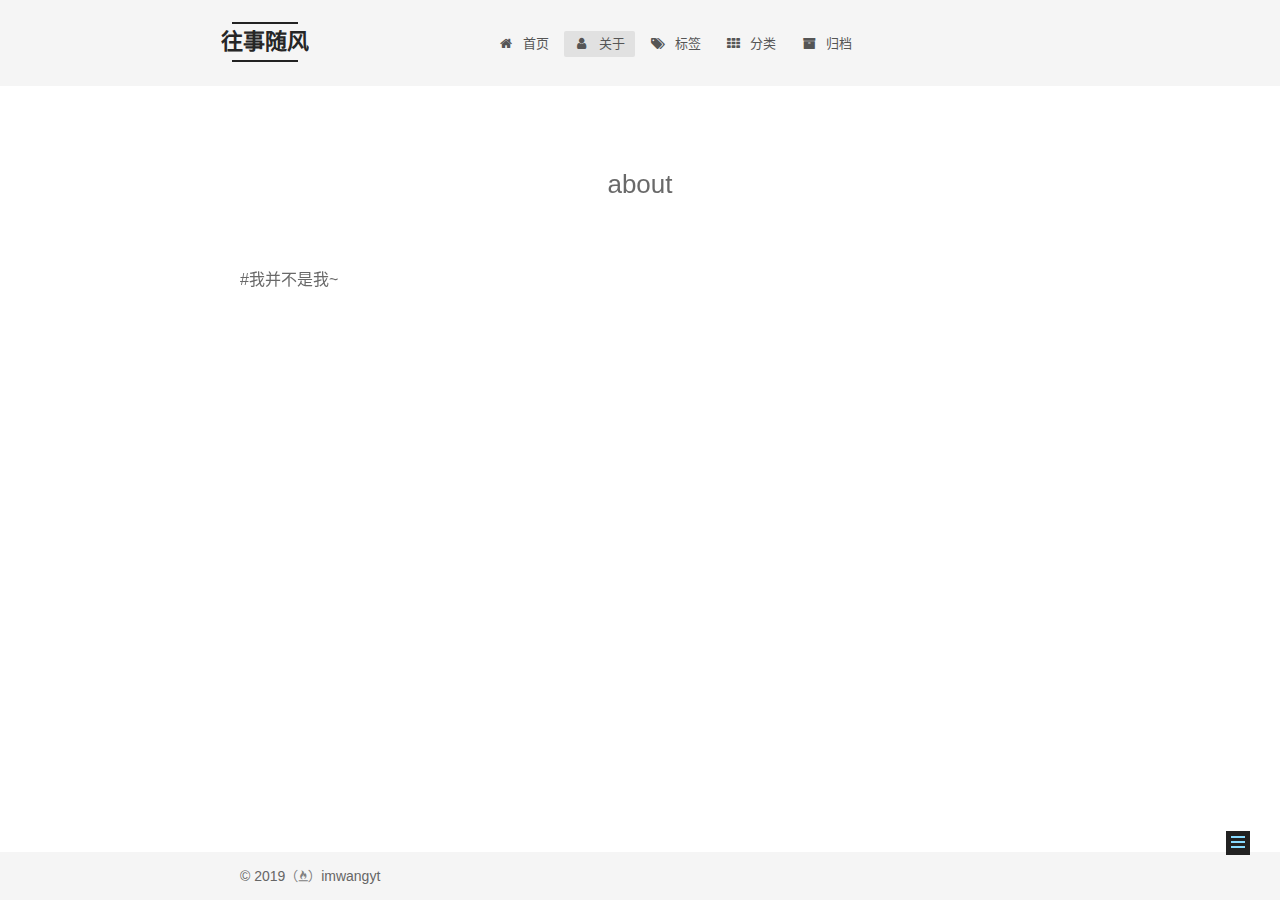
==== commit f0af98a5: "Site updated: 2019-06-22 00:25:46" ====
--- a/about/index.html
+++ b/about/index.html
@@ -14,7 +14,7 @@
   
 
 
-<html class="theme-next gemini use-motion" lang="zh-CN">
+<html class="theme-next mist use-motion" lang="zh-CN">
 <head><meta name="generator" content="Hexo 3.9.0">
   <meta charset="UTF-8">
 <meta http-equiv="X-UA-Compatible" content="IE=edge">
@@ -68,7 +68,7 @@
   var NexT = window.NexT || {};
   var CONFIG = {
     root: '/',
-    scheme: 'Gemini',
+    scheme: 'Mist',
     version: '7.1.2',
     sidebar: {"position":"left","display":"post","offset":12,"onmobile":false,"dimmer":false},
     back2top: true,
@@ -77,7 +77,7 @@
     fastclick: false,
     lazyload: false,
     tabs: true,
-    motion: {"enable":true,"async":false,"transition":{"post_block":"fadeIn","post_header":"slideDownIn","post_body":"slideDownIn","coll_header":"slideLeftIn","sidebar":"slideUpIn"}},
+    motion: {"enable":true,"async":true,"transition":{"post_block":"fadeIn","post_header":"slideDownIn","post_body":"slideDownIn","coll_header":"slideLeftIn","sidebar":"slideUpIn"}},
     algolia: {
       applicationID: '',
       apiKey: '',
@@ -94,18 +94,18 @@
 
 
 
-  <meta name="description" content="往事随风description">
+  <meta name="description" content="#我并不是我~">
 <meta name="keywords" content="往事随风keywords">
 <meta property="og:type" content="website">
 <meta property="og:title" content="about">
 <meta property="og:url" content="https://imwangyt.github.io/about/index.html">
 <meta property="og:site_name" content="往事随风">
-<meta property="og:description" content="往事随风description">
+<meta property="og:description" content="#我并不是我~">
 <meta property="og:locale" content="zh-CN">
-<meta property="og:updated_time" content="2019-06-21T15:18:09.713Z">
+<meta property="og:updated_time" content="2019-06-21T16:22:35.848Z">
 <meta name="twitter:card" content="summary">
 <meta name="twitter:title" content="about">
-<meta name="twitter:description" content="往事随风description">
+<meta name="twitter:description" content="#我并不是我~">
 
 
 
@@ -301,6 +301,31 @@
   
 
   
+    
+
+    
+    
+      
+      
+    
+      
+      
+    
+      
+      
+    
+      
+      
+    
+      
+      
+    
+    
+
+  
+
+
+  
 
   
 </nav>
@@ -321,31 +346,6 @@
       <div class="main-inner">
         <div class="content-wrap">
           
-            
-
-    
-    
-      
-      
-    
-      
-      
-    
-      
-      
-    
-      
-      
-    
-      
-      
-    
-    
-
-  
-
-
-          
           <div id="content" class="content">
             
 
@@ -376,7 +376,8 @@
       <div class="post-body">
         
         
-          
+          <p>#我并不是我~</p>
+
         
       </div>
       
@@ -485,6 +486,32 @@
           
 
           
+            <div class="links-of-author motion-element">
+              
+                <span class="links-of-author-item">
+                  
+                  
+                    
+                  
+                  
+                    
+                  
+                  <a href="https://github.com/imwangyt" title="GitHub &rarr; https://github.com/imwangyt" rel="noopener" target="_blank"><i class="fa fa-fw fa-github"></i>GitHub</a>
+                </span>
+              
+                <span class="links-of-author-item">
+                  
+                  
+                    
+                  
+                  
+                    
+                  
+                  <a href="mailto:imwangyt@gmail.com" title="E-Mail &rarr; mailto:imwangyt@gmail.com" rel="noopener" target="_blank"><i class="fa fa-fw fa-envelope"></i>E-Mail</a>
+                </span>
+              
+            </div>
+          
 
           
 
@@ -516,7 +543,7 @@
       <div class="footer-inner">
         <div class="copyright">&copy; <span itemprop="copyrightYear">2019</span>
   <span class="with-love" id="animate">
-    <i class="fa fa-user"></i>
+    <i class="fa fa-free-code-camp"></i>
   </span>
   <span class="author" itemprop="copyrightHolder">imwangyt</span>
 
@@ -526,15 +553,9 @@
 </div>
 
 
-  <div class="powered-by">由 <a href="https://hexo.io" class="theme-link" rel="noopener" target="_blank">Hexo</a> 强力驱动 v3.9.0</div>
-
-
-
-  <span class="post-meta-divider">|</span>
-
-
-
-  <div class="theme-info">主题 – <a href="https://theme-next.org" class="theme-link" rel="noopener" target="_blank">NexT.Gemini</a> v7.1.2</div>
+
+
+
 
 
 
@@ -587,6 +608,12 @@
 
 
 
+  
+    
+    
+  
+  <script color="0,0,255" opacity="0.5" zindex="-1" count="99" src="/lib/canvas-nest/canvas-nest.min.js"></script>
+
 
 
 
@@ -622,9 +649,7 @@
   
 
 
-  <script src="/js/affix.js?v=7.1.2"></script>
-
-  <script src="/js/schemes/pisces.js?v=7.1.2"></script>
+  <script src="/js/schemes/muse.js?v=7.1.2"></script>
 
 
 
--- a/css/main.css
+++ b/css/main.css
@@ -157,7 +157,7 @@
   font-size: 14px;
   line-height: 2;
   color: #555;
-  background: #eee;
+  background: #fff;
 }
 @media (max-width: 991px) {
   body {
@@ -182,84 +182,84 @@
   font-family: 'Lato', "PingFang SC", "Microsoft YaHei", sans-serif;
 }
 h1 {
-  font-size: 22px;
+  font-size: 24px;
 }
 h1 code {
   font-size: 1em;
 }
 @media (max-width: 767px) {
   h1 {
-    font-size: 18px;
+    font-size: 20px;
   }
   h1 code {
     font-size: 1em;
   }
 }
 h2 {
-  font-size: 20px;
+  font-size: 22px;
 }
 h2 code {
   font-size: 1em;
 }
 @media (max-width: 767px) {
   h2 {
-    font-size: 16px;
+    font-size: 18px;
   }
   h2 code {
     font-size: 1em;
   }
 }
 h3 {
-  font-size: 18px;
+  font-size: 20px;
 }
 h3 code {
   font-size: 1em;
 }
 @media (max-width: 767px) {
   h3 {
-    font-size: 14px;
+    font-size: 16px;
   }
   h3 code {
     font-size: 1em;
   }
 }
 h4 {
-  font-size: 16px;
+  font-size: 18px;
 }
 h4 code {
   font-size: 1em;
 }
 @media (max-width: 767px) {
   h4 {
-    font-size: 12px;
+    font-size: 14px;
   }
   h4 code {
     font-size: 1em;
   }
 }
 h5 {
-  font-size: 14px;
+  font-size: 16px;
 }
 h5 code {
   font-size: 1em;
 }
 @media (max-width: 767px) {
   h5 {
-    font-size: 10px;
+    font-size: 12px;
   }
   h5 code {
     font-size: 1em;
   }
 }
 h6 {
-  font-size: 12px;
+  font-size: 14px;
 }
 h6 code {
   font-size: 1em;
 }
 @media (max-width: 767px) {
   h6 {
-    font-size: 8px;
+    font-size: 10px;
   }
   h6 code {
     font-size: 1em;
@@ -448,30 +448,30 @@
 .header-inner {
   margin: 0 auto;
   padding: 100px 0 70px;
-  width: calc(100% - 20px);
+  width: 700px;
 }
 @media (min-width: 1200px) {
   .container .header-inner {
-    width: 1160px;
+    width: 800px;
   }
 }
 @media (min-width: 1600px) {
   .container .header-inner {
-    width: 73%;
+    width: 900px;
   }
 }
 .main-inner {
   margin: 0 auto;
-  width: calc(100% - 20px);
+  width: 700px;
 }
 @media (min-width: 1200px) {
   .container .main-inner {
-    width: 1160px;
+    width: 800px;
   }
 }
 @media (min-width: 1600px) {
   .container .main-inner {
-    width: 73%;
+    width: 900px;
   }
 }
 .footer {
@@ -480,16 +480,16 @@
 .footer-inner {
   box-sizing: border-box;
   margin: 0px auto;
-  width: calc(100% - 20px);
+  width: 700px;
 }
 @media (min-width: 1200px) {
   .container .footer-inner {
-    width: 1160px;
+    width: 800px;
   }
 }
 @media (min-width: 1600px) {
   .container .footer-inner {
-    width: 73%;
+    width: 900px;
   }
 }
 pre,
@@ -947,10 +947,10 @@
   padding: 0 20px;
   font-size: 14px;
   color: #555;
-  background: #fff;
-  border: 2px solid #555;
+  background: transparent;
+  border: 2px solid #222;
   text-decoration: none;
-  border-radius: 2px;
+  border-radius: 0;
   transition-property: background-color;
   transition-duration: 0.2s;
   transition-timing-function: ease-in-out;
@@ -959,8 +959,8 @@
 }
 .btn:hover {
   border-color: #222;
-  color: #fff;
-  background: #222;
+  color: #222;
+  background: #fff;
 }
 .btn +.btn {
   margin: 0 0 8px 8px;
@@ -1065,7 +1065,7 @@
   width: 24px;
   background: #222;
   font-size: 12px;
-  opacity: 0.6;
+  opacity: 1;
   color: #fff;
   cursor: pointer;
   text-align: center;
@@ -1075,7 +1075,7 @@
   transition-delay: 0s;
 }
 .back-to-top.back-to-top-on {
-  bottom: 30px;
+  bottom: 19px;
 }
 @media (max-width: 991px) {
   .back-to-top {
@@ -1095,7 +1095,7 @@
 }
 .site-meta {
   margin: 0;
-  text-align: center;
+  text-align: left;
 }
 @media (max-width: 767px) {
   .site-meta {
@@ -1106,12 +1106,12 @@
   position: relative;
   display: inline-block;
   padding: 0 40px;
-  color: #fff;
+  color: #222;
   background: #222;
   border-bottom: none;
 }
 .brand:hover {
-  color: #fff;
+  color: #222;
 }
 .logo {
   display: inline-block;
@@ -1130,7 +1130,7 @@
 .site-subtitle {
   margin-top: 10px;
   font-size: 13px;
-  color: #ddd;
+  color: #999;
 }
 .use-motion .brand {
   opacity: 0;
@@ -1339,7 +1339,7 @@
 .posts-collapse {
   position: relative;
   z-index: 1010;
-  margin-left: 55px;
+  margin-left: 0;
 }
 .posts-collapse::after {
   content: " ";
@@ -1726,21 +1726,21 @@
   display: block;
   margin: 0 auto;
   padding: 2px;
-  max-width: 120px;
+  max-width: 96px;
   height: auto;
-  border: 1px solid #eee;
+  border: 2px solid #333;
   opacity: 1;
 }
 .site-author-name {
-  margin: 0;
+  margin: 5px 0 0;
   text-align: center;
-  color: #222;
-  font-weight: 600;
+  color: #f5f5f5;
+  font-weight: normal;
 }
 .site-description {
-  margin-top: 0;
+  margin-top: 5px;
   text-align: center;
-  font-size: 13px;
+  font-size: 14px;
   color: #999;
 }
 .links-of-author {
@@ -1764,7 +1764,7 @@
   width: 4px;
   height: 4px;
   border-radius: 50%;
-  background: #c9dd3b;
+  background: #0e99d2;
 }
 .feed-link,
 .chat {
@@ -1830,7 +1830,7 @@
   color: #555;
 }
 .sidebar-nav li:hover {
-  color: #fc6423;
+  color: #f5f5f5;
 }
 .page-post-detail .sidebar-nav-toc {
   padding: 0 5px;
@@ -1839,11 +1839,11 @@
   margin-left: 10px;
 }
 .sidebar-nav .sidebar-nav-active {
-  color: #fc6423;
-  border-bottom-color: #fc6423;
+  color: #87daff;
+  border-bottom-color: #87daff;
 }
 .sidebar-nav .sidebar-nav-active:hover {
-  color: #fc6423;
+  color: #87daff;
 }
 .sidebar-panel {
   display: none;
@@ -1862,7 +1862,7 @@
 }
 .site-state-item {
   padding: 0 15px;
-  border-left: 1px solid #eee;
+  border-left: 1px solid #333;
 }
 .site-state-item:first-child {
   border-left: none;
@@ -1875,11 +1875,11 @@
   text-align: center;
   color: inherit;
   font-weight: 600;
-  font-size: 16px;
+  font-size: 18px;
 }
 .site-state-item-name {
   font-size: 13px;
-  color: #999;
+  color: inherit;
 }
 .post-toc-empty {
   font-size: 14px;
@@ -1906,12 +1906,12 @@
   transition-timing-function: ease-in-out;
   transition-delay: 0s;
   transition-property: all;
-  color: #666;
+  color: #999;
+  border-bottom-color: #555;
+}
+.post-toc ol a:hover {
+  color: #ccc;
   border-bottom-color: #ccc;
-}
-.post-toc ol a:hover {
-  color: #000;
-  border-bottom-color: #000;
 }
 .post-toc .nav-item {
   overflow: hidden;
@@ -1932,14 +1932,14 @@
   display: block;
 }
 .post-toc .nav .active > a {
-  color: #fc6423;
-  border-bottom-color: #fc6423;
+  color: #87daff;
+  border-bottom-color: #87daff;
 }
 .post-toc .nav .active-current > a {
-  color: #fc6423;
+  color: #87daff;
 }
 .post-toc .nav .active-current > a:hover {
-  color: #fc6423;
+  color: #87daff;
 }
 .footer {
   font-size: 14px;
@@ -2322,7 +2322,7 @@
   }
 }
 .page-post-detail .sidebar-toggle-line {
-  background: #fc6423;
+  background: #87daff;
 }
 .page-post-detail .comments {
   overflow: hidden;
@@ -2355,207 +2355,178 @@
 .tag-cloud a:hover {
   color: #222 !important;
 }
+a {
+  border-bottom-color: #ccc;
+}
+hr {
+  margin: 20px 0;
+  height: 2px;
+}
+.main-inner {
+  margin-top: 80px;
+}
 .header {
-  position: relative;
-  margin: 0 auto;
-  width: calc(100% - 20px);
-}
-@media (min-width: 1200px) {
-  .header {
-    width: 1160px;
-  }
-}
-@media (min-width: 1600px) {
-  .header {
-    width: 73%;
-  }
-}
-@media (max-width: 991px) {
-  .header {
-    width: auto;
-  }
+  background: #f5f5f5;
 }
 .header-inner {
-  position: absolute;
-  top: 0;
-  overflow: hidden;
-  padding: 0;
-  width: 240px;
-  background: #fff;
-  box-shadow: 0 2px 2px 0 rgba(0,0,0,0.12), 0 3px 1px -2px rgba(0,0,0,0.06), 0 1px 5px 0 rgba(0,0,0,0.12);
-  border-radius: initial;
-}
-@media (min-width: 1200px) {
-  .container .header-inner {
-    width: 240px;
-  }
-}
-@media (max-width: 991px) {
-  .header-inner {
-    position: relative;
-    width: auto;
-    border-radius: initial;
-  }
-}
-.main:before,
-.main:after {
+  padding: 20px 0;
+  display: flex;
+  align-items: center;
+  justify-content: center;
+}
+.header-inner:before,
+.header-inner:after {
   content: " ";
   display: table;
 }
-.main:after {
+.header-inner:after {
   clear: both;
 }
-@media (max-width: 991px) {
-  .container .main-inner {
+@media (max-width: 767px) {
+  .header-inner {
+    display: block;
     width: auto;
-  }
-}
-.content-wrap {
+    padding: 10px;
+  }
+}
+.site-meta {
+  float: left;
+  margin-left: -20px;
+  line-height: normal;
+}
+@media (max-width: 767px) {
+  .site-meta {
+    margin-left: 10px;
+  }
+}
+.site-meta .brand {
+  padding: 2px 1px;
+  background: none;
+}
+@media (max-width: 767px) {
+  .site-meta .brand {
+    display: block;
+  }
+}
+.site-meta .logo {
+  display: none;
+}
+.site-meta .site-title {
+  font-size: 22px;
+  font-weight: bolder;
+}
+@media (max-width: 767px) {
+  .site-meta .site-title {
+    line-height: 34px;
+  }
+}
+.logo-line-before,
+.logo-line-after {
+  display: block;
+  overflow: hidden;
+  margin: 0 auto;
+  width: 75%;
+}
+@media (max-width: 767px) {
+  .logo-line-before,
+  .logo-line-after {
+    display: none;
+  }
+}
+.logo-line-before i,
+.logo-line-after i {
+  position: relative;
+  display: block;
+  height: 2px;
+  background: #222;
+}
+@media (max-width: 767px) {
+  .logo-line-before i,
+  .logo-line-after i {
+    height: 3px;
+  }
+}
+.use-motion .logo-line-before i {
+  left: -100%;
+}
+.use-motion .logo-line-after i {
+  right: -100%;
+}
+.site-subtitle {
+  display: none;
+}
+.site-brand-wrapper {
+  flex-shrink: 0;
+}
+.site-nav-toggle {
+  position: static;
   float: right;
-  box-sizing: border-box;
-  padding: 40px;
-  width: calc(100% - 252px);
-  background: #fff;
-  min-height: 700px;
-  box-shadow: 0 2px 2px 0 rgba(0,0,0,0.12), 0 3px 1px -2px rgba(0,0,0,0.06), 0 1px 5px 0 rgba(0,0,0,0.12);
-  border-radius: initial;
-}
-@media (min-width: 768px) and (max-width: 991px) {
-  .content-wrap {
-    width: 100%;
-    padding: 20px;
-    border-radius: initial;
-  }
-}
-@media (max-width: 767px) {
-  .content-wrap {
-    width: 100%;
-    padding: 20px;
-    min-height: auto;
-    border-radius: initial;
-  }
-}
-.sidebar {
-  position: static;
-  float: left;
-  margin-left: -100%;
-  width: 240px;
-  background: #eee;
-  box-shadow: none;
-}
-@media (max-width: 991px) {
-  .sidebar {
-    display: none;
-  }
-}
-.sidebar-toggle {
-  display: none;
-}
-.footer-inner {
-  padding-left: 260px;
-}
-@media (max-width: 991px) {
-  .footer-inner {
-    width: auto;
-    padding-left: 0 !important;
-    padding-right: 0 !important;
-  }
-}
-.sidebar-position-right .header-inner {
-  right: 0;
-}
-.sidebar-position-right .content-wrap {
-  float: left;
-}
-.sidebar-position-right .sidebar {
-  float: right;
-}
-.sidebar-position-right .footer-inner {
-  padding-left: 0;
-  padding-right: 260px;
-}
-.site-brand-wrapper {
-  position: relative;
-}
-.site-meta {
-  padding: 20px 0;
-  color: #fff;
-  background: #222;
-}
-@media (max-width: 991px) {
-  .site-meta {
-    box-shadow: 0 0 16px rgba(0,0,0,0.5);
-  }
-}
-.brand {
-  padding: 0;
-  background: none;
-}
-.brand:hover {
-  color: #fff;
-}
-.site-subtitle {
-  margin: 10px 10px 0;
-  font-weight: initial;
-}
-.custom-logo-image {
-  margin-top: 20px;
-}
-@media (max-width: 991px) {
-  .custom-logo-image {
-    display: none;
-  }
-}
-.site-search form {
-  display: none;
 }
 .site-nav {
-  border-top: none;
-}
-@media (min-width: 768px) and (max-width: 991px) {
+  flex-grow: 1;
+}
+@media (max-width: 767px) {
   .site-nav {
-    display: none !important;
-  }
-}
-@media (min-width: 768px) and (max-width: 991px) {
-  .site-nav-on {
-    display: block !important;
+    transform: translateY(10px);
   }
 }
 .menu-item-active a,
 .menu .menu-item a:hover,
 .menu .menu-item span.exturl:hover {
-  background: #f9f9f9;
-  border-bottom-color: #fff;
-}
-.menu-item-active a:after,
-.menu .menu-item a:hover:after,
-.menu .menu-item span.exturl:hover:after {
-  content: " ";
-  position: absolute;
-  top: 50%;
-  margin-top: -3px;
-  right: 15px;
-  width: 6px;
-  height: 6px;
-  background-color: #bbb;
-  border-radius: 50%;
+  background: #e1e1e1;
+}
+.menu {
+  margin: 0;
+}
+@media (max-width: 767px) {
+  .menu {
+    margin: 10px 0;
+    padding: 0;
+  }
+}
+.menu br {
+  display: none;
 }
 .menu .menu-item {
-  display: block;
   margin: 0;
+}
+@media (max-width: 767px) {
+  .menu .menu-item {
+    display: block;
+    margin-top: 5px;
+  }
+}
+.menu .menu-item .badge {
+  display: inline-block;
+  padding: 1px 4px;
+  margin-left: 5px;
+  font-weight: 700;
+  line-height: 1;
+  color: #555;
+  text-align: center;
+  white-space: nowrap;
+  background-color: #fff;
+  border-radius: 10px;
+  text-shadow: 1px 1px 0px rgba(0,0,0,0.1);
+}
+@media (max-width: 767px) {
+  .menu .menu-item .badge {
+    float: right;
+    margin: 0.35em 0 0 0;
+  }
 }
 .menu .menu-item a,
 .menu .menu-item span.exturl {
-  position: relative;
-  box-sizing: border-box;
-  padding: 5px 20px;
-  text-align: left;
-  line-height: inherit;
-  transition-property: background-color;
-  transition-duration: 0.2s;
-  transition-timing-function: ease-in-out;
-  transition-delay: 0s;
+  padding: 0 10px;
+  border: none;
+  border-radius: 2px;
+  transition-property: background;
+}
+@media (max-width: 767px) {
+  .menu .menu-item a,
+  .menu .menu-item span.exturl {
+    text-align: left;
+  }
 }
 @media (hover: none) {
   .menu .menu-item a:hover,
@@ -2563,396 +2534,174 @@
     background: none;
   }
 }
-.menu .menu-item .badge {
+.menu a::before {
+  display: none;
+}
+@media (max-width: 767px) {
+  .menu a::before {
+    display: block;
+  }
+}
+@media (max-width: 767px) {
+  .menu {
+    float: none;
+  }
+}
+.site-search form {
+  display: none;
+}
+.posts-expand {
+  padding-top: 0;
+}
+.posts-expand .post-title,
+.posts-expand .post-meta {
+  text-align: left;
+}
+@media (max-width: 767px) {
+  .posts-expand .post-title,
+  .posts-expand .post-meta {
+    text-align: center;
+  }
+}
+.posts-expand .post-eof {
+  display: none;
+}
+.posts-expand .post {
+  margin-top: 120px;
+}
+.posts-expand .post:first-child {
+  margin-top: 0;
+}
+.posts-expand .post-meta {
+  margin-top: 5px;
+  margin-bottom: 20px;
+}
+.posts-expand .post-title {
+  position: relative;
+  font-size: 26px;
+  font-weight: 400;
+}
+@media (max-width: 767px) {
+  .posts-expand .post-title {
+    font-size: 22px;
+  }
+}
+@media (min-width: 1200px) {
+  .posts-expand .post-title {
+    font-size: 26px;
+  }
+}
+.posts-expand .post-title:hover:before {
+  background: #222;
+}
+@media (max-width: 767px) {
+  .posts-expand .post-body {
+    font-size: 14px;
+  }
+}
+.posts-expand .post-body img {
+  margin: 0;
+}
+.posts-expand .post-tags {
+  text-align: left;
+}
+.posts-expand .post-tags a {
+  padding: 1px 5px;
+  background: #f5f5f5;
+  border-bottom: none;
+}
+.posts-expand .post-tags a:hover {
+  background: #ccc;
+}
+.posts-expand .post-nav {
+  margin-top: 40px;
+}
+.post-button {
+  margin-top: 20px;
+  text-align: left;
+}
+.post-button a {
+  padding: 0;
+  font-size: 14px;
+  background: none;
+  border: none;
+  border-bottom: 2px solid #666;
+  transition-property: border;
+}
+@media (max-width: 767px) {
+  .post-button a {
+    font-size: 12px;
+  }
+}
+@media (min-width: 1200px) {
+  .post-button a {
+    font-size: 16px;
+  }
+}
+.post-button a:hover {
+  border-bottom-color: #222;
+}
+.links-of-blogroll-inline .links-of-blogroll-item {
   display: inline-block;
-  padding: 2px 5px;
-  font-weight: 700;
-  line-height: 1;
-  color: #fff;
+}
+.btn {
+  padding: 0 10px;
+  border-width: 2px;
+  border-radius: 0;
+}
+.headband {
+  display: none;
+}
+.site-search {
+  position: relative;
+  float: right;
+  margin-top: 5px;
+  padding-top: 3px;
+}
+@media (max-width: 767px) {
+  .site-search {
+    float: none;
+    padding: 0 10px;
+  }
+}
+@media (max-width: 767px) {
+  .container .main-inner {
+    width: auto;
+  }
+}
+.page-post-detail .post-title,
+.page-post-detail .post-meta {
   text-align: center;
-  white-space: nowrap;
-  vertical-align: middle;
-  background-color: #ccc;
-  border-radius: 10px;
-  float: right;
-  margin: 0.35em 0 0 0;
-  text-shadow: 1px 1px 0px rgba(0,0,0,0.1);
-}
-.menu .menu-item br {
+}
+.page-post-detail .post-title:before {
   display: none;
 }
-.btn-bar {
-  background-color: #fff;
-}
-.site-nav-toggle {
-  left: 20px;
-  top: 50%;
-  transform: translateY(-50%);
-}
-@media (min-width: 768px) and (max-width: 991px) {
-  .site-nav-toggle {
-    display: block;
-  }
-}
-.sub-menu {
-  margin: 0;
-  padding: 6px 0;
-  background: #fff !important;
-  border-bottom: 1px solid #ddd;
-}
-.sub-menu .menu-item {
-  display: inline-block !important;
-}
-.sub-menu .menu-item a,
-.sub-menu .menu-item span.exturl {
-  padding: initial !important;
-  margin: 5px 10px;
-}
-.sub-menu .menu-item a:hover,
-.sub-menu .menu-item span.exturl:hover {
-  background: initial !important;
-  color: #fc6423;
-}
-.sub-menu .menu-item-active a {
-  background: #fff !important;
-  color: #fc6423;
-  border-bottom-color: #fc6423;
-}
-.sub-menu .menu-item-active a:hover {
-  background: #fff !important;
-  border-bottom-color: #fc6423;
-}
-.sub-menu .menu-item-active a:after {
-  content: initial;
-}
-.use-motion .sidebar .motion-element {
-  opacity: 1;
-}
-.sidebar {
-  right: auto;
-  bottom: auto;
-  -webkit-transform: none;
-}
-.sidebar a,
-.sidebar span.exturl {
-  color: #555;
-}
-.sidebar a:hover,
-.sidebar span.exturl:hover {
-  color: #222;
-  border-bottom-color: #222;
-}
-.sidebar-inner {
-  box-sizing: border-box;
-  width: 240px;
-  color: #555;
-  background: #fff;
-  box-shadow: 0 2px 2px 0 rgba(0,0,0,0.12), 0 3px 1px -2px rgba(0,0,0,0.06), 0 1px 5px 0 rgba(0,0,0,0.12), 0 -1px 0.5px 0 rgba(0,0,0,0.09);
-  border-radius: initial;
-  opacity: 0;
-}
-.sidebar-inner.affix {
-  position: fixed;
-  top: 12px;
-}
-.sidebar-inner.affix-bottom {
-  position: absolute;
-}
-.site-overview {
+.page-post-detail .post-meta {
+  margin-bottom: 60px;
+}
+.pagination {
+  margin: 120px 0 0;
   text-align: left;
 }
-.site-author:before,
-.site-author:after {
-  content: " ";
-  display: table;
-}
-.site-author:after {
-  clear: both;
-}
-.site-state-item {
-  padding: 0 10px;
-}
-.feed-link,
-.chat {
-  border-top: 1px dotted #ccc;
-  border-bottom: 1px dotted #ccc;
-  text-align: center;
-}
-.feed-link a,
-.chat a {
-  display: block;
-  color: #fc6423;
-  border: none !important;
-}
-.feed-link a:hover,
-.chat a:hover {
-  background: none;
-  color: #e34603;
-}
-.feed-link a:hover i,
-.chat a:hover i {
-  color: #e34603;
-}
-.links-of-author {
-  display: flex;
-  flex-wrap: wrap;
-  justify-content: center;
-}
-.links-of-author span.exturl {
-  font-size: 13px;
-}
-.links-of-author-item {
-  margin: 5px 0 0;
-  width: 50%;
-}
-.links-of-author-item a,
-.links-of-author-item span.exturl {
-  max-width: 216px;
-  box-sizing: border-box;
-  display: inline-block;
-  margin-right: 0;
-  margin-bottom: 0;
-  padding: 0 5px;
-  overflow: hidden;
-  white-space: nowrap;
-  text-overflow: ellipsis;
-}
-.links-of-author-item a:before,
-.links-of-author-item span.exturl:before {
-  display: none;
-}
-.links-of-author-item a,
-.links-of-author-item span.exturl {
-  border-bottom: none;
-  text-decoration: underline;
-}
-.links-of-author-item a,
-.links-of-author-item span.exturl {
-  display: block;
-  text-decoration: none;
-}
-.links-of-author-item a:hover,
-.links-of-author-item span.exturl:hover {
-  border-radius: 4px;
-  background: #eee;
-}
-.links-of-author-item .fa {
-  margin-right: 2px;
-  font-size: 16px;
-}
-.links-of-author-item .fa-globe {
-  font-size: 15px;
-}
-.links-of-blogroll {
-  text-align: center;
-  padding: 3px 0 0;
-}
-.links-of-blogroll-item {
-  padding: 0;
-}
-.links-of-blogroll-inline:before,
-.links-of-blogroll-inline:after {
-  content: " ";
-  display: table;
-}
-.links-of-blogroll-inline:after {
-  clear: both;
-}
-.links-of-blogroll-inline .links-of-blogroll-item {
-  margin: 5px 0 0;
-  width: 50%;
-  display: inline-block;
-  width: unset;
-}
-.links-of-blogroll-inline .links-of-blogroll-item a,
-.links-of-blogroll-inline .links-of-blogroll-item span.exturl {
-  max-width: 216px;
-  box-sizing: border-box;
-  display: inline-block;
-  margin-right: 0;
-  margin-bottom: 0;
-  padding: 0 5px;
-  overflow: hidden;
-  white-space: nowrap;
-  text-overflow: ellipsis;
-}
-.content-wrap {
-  padding: initial;
-  background: initial;
-  box-shadow: initial;
-  border-radius: initial;
-}
-.post-block {
-  padding: 40px;
-  background: #fff;
-  box-shadow: 0 2px 2px 0 rgba(0,0,0,0.12), 0 3px 1px -2px rgba(0,0,0,0.06), 0 1px 5px 0 rgba(0,0,0,0.12);
-  border-radius: initial;
-}
-#posts > article + article .post-block {
-  margin-top: 12px;
-  box-shadow: 0 2px 2px 0 rgba(0,0,0,0.12), 0 3px 1px -2px rgba(0,0,0,0.06), 0 1px 5px 0 rgba(0,0,0,0.12), 0 -1px 0.5px 0 rgba(0,0,0,0.09);
-  border-radius: initial;
-}
-.comments {
-  padding: 40px;
-  margin: auto;
-  margin-top: 12px;
-  background: #fff;
-  box-shadow: 0 2px 2px 0 rgba(0,0,0,0.12), 0 3px 1px -2px rgba(0,0,0,0.06), 0 1px 5px 0 rgba(0,0,0,0.12), 0 -1px 0.5px 0 rgba(0,0,0,0.09);
-  border-radius: initial;
-}
-.posts-expand {
-  padding-top: initial;
-}
-.post-nav-divider {
-  width: 4%;
-}
-.post-nav-item {
-  width: 48%;
-}
-.post-eof {
-  display: none;
-}
-.pagination {
-  margin: 12px 0 0;
-  border-top: initial;
-  background: #fff;
-  box-shadow: 0 2px 2px 0 rgba(0,0,0,0.12), 0 3px 1px -2px rgba(0,0,0,0.06), 0 1px 5px 0 rgba(0,0,0,0.12), 0 -1px 0.5px 0 rgba(0,0,0,0.09);
-  border-radius: initial;
-  padding: 10px 0 10px;
-}
-.pagination .prev,
-.pagination .next,
-.pagination .page-number {
-  margin-bottom: initial;
-  top: initial;
-}
-.main {
-  padding-bottom: initial;
+@media (max-width: 767px) {
+  .pagination {
+    margin: 80px 10px 0;
+    text-align: center;
+  }
 }
 .footer {
-  bottom: auto;
-}
-.sub-menu {
-  border-bottom: initial !important;
-  box-shadow: 0 2px 2px 0 rgba(0,0,0,0.12), 0 3px 1px -2px rgba(0,0,0,0.06), 0 1px 5px 0 rgba(0,0,0,0.12);
-}
-.sub-menu+ #content > #posts .post-block {
-  box-shadow: 0 2px 2px 0 rgba(0,0,0,0.12), 0 3px 1px -2px rgba(0,0,0,0.06), 0 1px 5px 0 rgba(0,0,0,0.12), 0 -1px 0.5px 0 rgba(0,0,0,0.09);
-  margin-top: 12px;
-}
-@media (min-width: 768px) and (max-width: 991px) {
-  .sub-menu+ #content > #posts .post-block {
-    margin-top: 10px;
-  }
-}
-@media (max-width: 767px) {
-  .sub-menu+ #content > #posts .post-block {
-    margin-top: 8px;
-  }
-}
-.post-header h1,
-.post-header h2 {
-  margin: initial;
-}
-.posts-expand .post-title-link {
-  line-height: inherit;
-}
-.posts-expand .post-title {
-  font-size: 1.7em;
-}
-.post-body h1 {
-  font-size: 1.6em;
-  border-bottom: 1px solid #eee;
-}
-.post-body h1 code {
-  font-size: 1em;
-}
-.post-body h2 {
-  font-size: 1.45em;
-  border-bottom: 1px solid #eee;
-}
-.post-body h2 code {
-  font-size: 1em;
-}
-.post-body h3 {
-  font-size: 1.3em;
-  border-bottom: 1px dotted #eee;
-}
-.post-body h3 code {
-  font-size: 1em;
-}
-.post-body h4 {
-  font-size: 1.2em;
-}
-.post-body h4 code {
-  font-size: 1em;
-}
-.post-body h5 {
-  font-size: 1.07em;
-}
-.post-body h5 code {
-  font-size: 1em;
-}
-.post-body h6 {
-  font-size: 1.03em;
-}
-.post-body h6 code {
-  font-size: 1em;
-}
-@media (min-width: 768px) and (max-width: 991px) {
-  .content-wrap {
-    padding: 10px;
-  }
-  .posts-expand {
-    margin: initial;
-  }
-  .posts-expand .post-button {
-    margin-top: 20px;
-  }
-  .post-block {
-    padding: 20px;
-    box-shadow: 0 2px 2px 0 rgba(0,0,0,0.12), 0 3px 1px -2px rgba(0,0,0,0.06), 0 1px 5px 0 rgba(0,0,0,0.12), 0 -1px 0.5px 0 rgba(0,0,0,0.09);
-    border-radius: initial;
-  }
-  #posts > article + article .post-block {
-    margin-top: 10px;
-  }
-  .comments {
-    margin-top: 10px;
-    padding: 10px 20px;
-  }
-  .pagination {
-    margin: 10px 0 0;
-  }
-}
-@media (max-width: 767px) {
-  .content-wrap {
-    padding: 8px;
-  }
-  .posts-expand {
-    margin: initial;
-  }
-  .posts-expand .post-button {
-    margin: 12px 0px;
-  }
-  .posts-expand img {
-    padding: initial !important;
-  }
-  .post-block {
-    padding: 12px;
-    min-height: auto;
-    box-shadow: 0 2px 2px 0 rgba(0,0,0,0.12), 0 3px 1px -2px rgba(0,0,0,0.06), 0 1px 5px 0 rgba(0,0,0,0.12), 0 -1px 0.5px 0 rgba(0,0,0,0.09);
-    border-radius: initial;
-  }
-  #posts > article + article .post-block {
-    margin-top: 8px;
-  }
-  .comments {
-    margin-top: 8px;
-    padding: 0 12px;
-  }
-  .pagination {
-    margin: 8px 0 0;
-  }
-}
+  margin-top: 80px;
+  padding: 10px 0;
+  background: #f5f5f5;
+  color: #666;
+}
+.footer-inner {
+  margin: 0 auto;
+  text-align: left;
+}
+@media (max-width: 767px) {
+  .footer-inner {
+    width: auto;
+    text-align: center;
+  }
+}
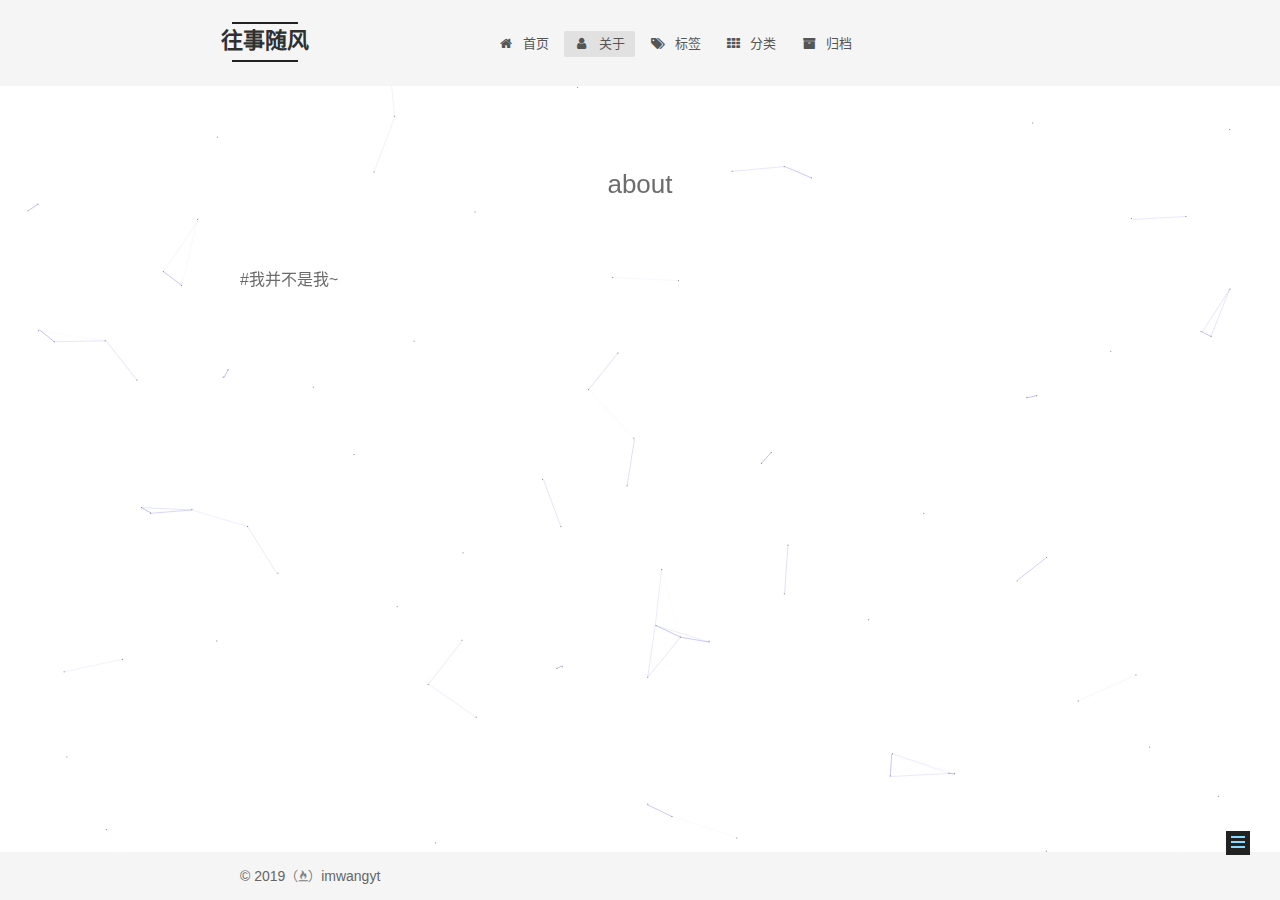
==== commit 15787c9d: "Site updated: 2019-06-22 14:49:30" ====
--- a/about/index.html
+++ b/about/index.html
@@ -473,7 +473,9 @@
                     
                       
                     
-                    <span class="site-state-item-count">1</span>
+                      
+                    
+                    <span class="site-state-item-count">2</span>
                     <span class="site-state-item-name">标签</span>
                   </a>
                 </div>
--- a/css/main.css
+++ b/css/main.css
@@ -1764,7 +1764,7 @@
   width: 4px;
   height: 4px;
   border-radius: 50%;
-  background: #0e99d2;
+  background: #dfe422;
 }
 .feed-link,
 .chat {
